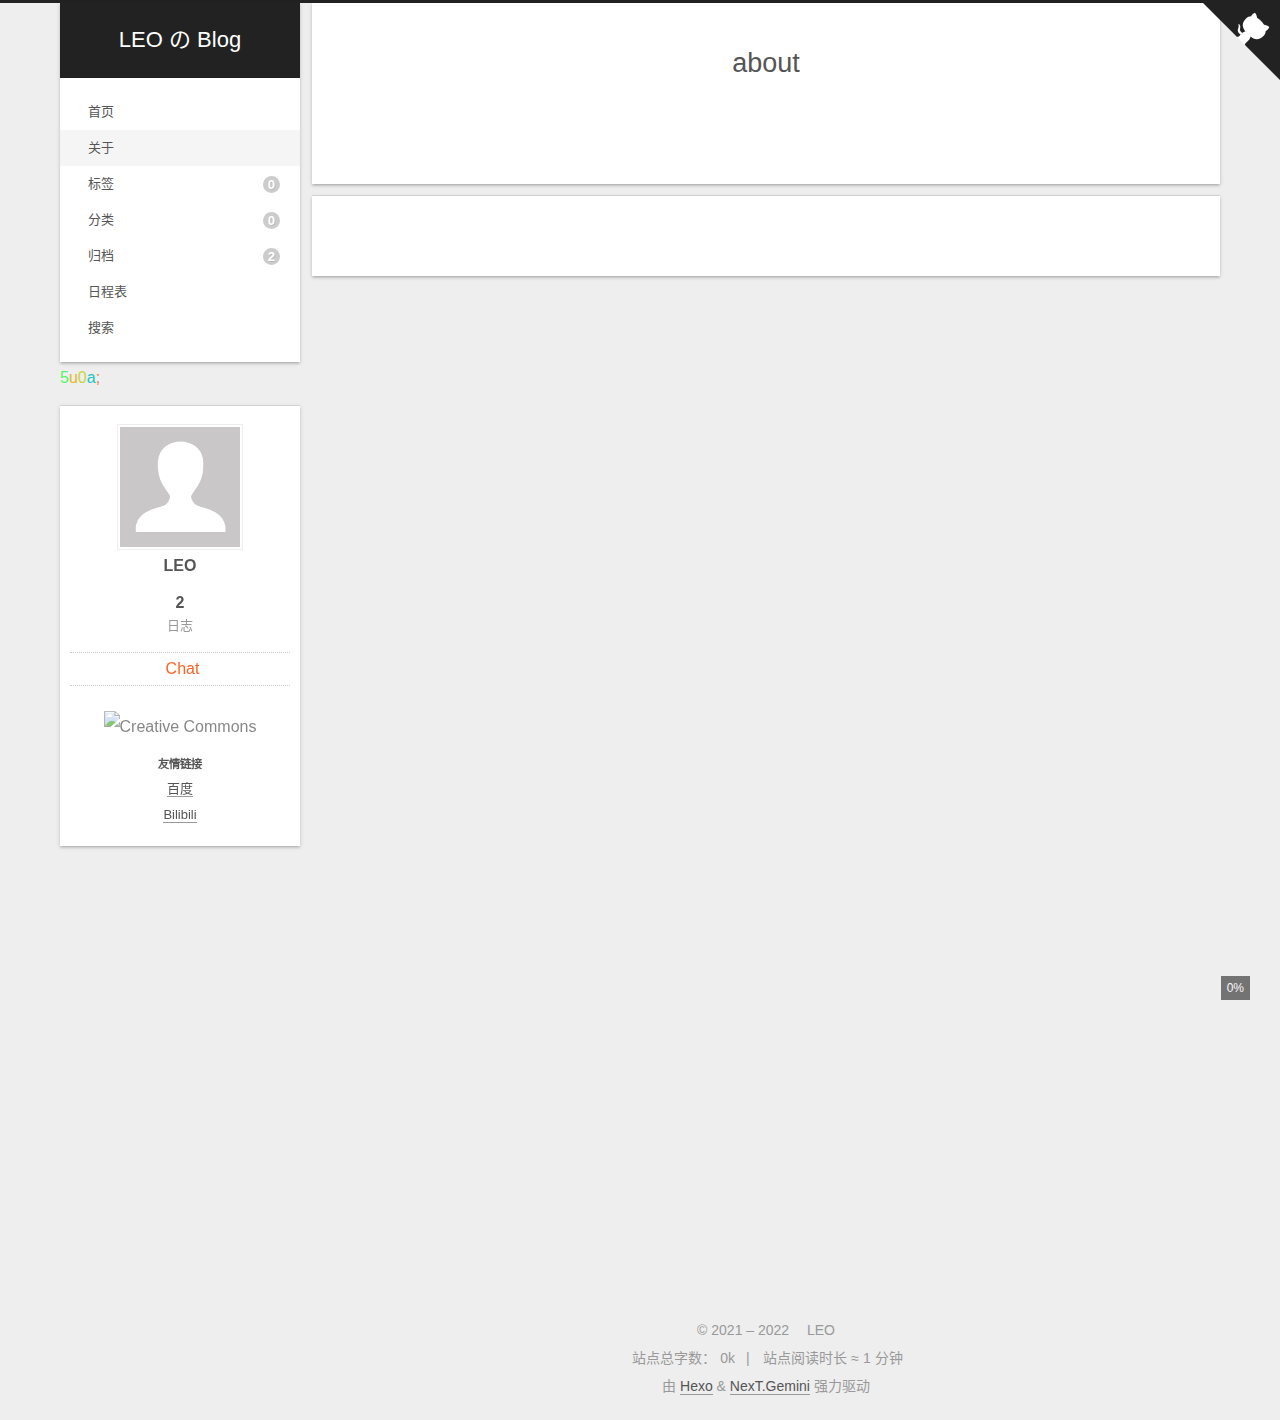
==== about/index.html @ e1cf83fe "Site updated: 2022-05-08 19:34:50" ====
<!DOCTYPE html>
<html lang="zh-CN">
<head>
  <meta charset="UTF-8">
<meta name="viewport" content="width=device-width">
<meta name="theme-color" content="#222"><meta name="generator" content="Hexo 6.1.0">

  <div class="weather">
  <!-- 《添加“心知天气”-->
    <div id="tp-weather-widget"></div>
  <script>
    (function(a,h,g,f,e,d,c,b){b=function(){d=h.createElement(g);c=h.getElementsByTagName(g)[0];d.src=e;d.charset="utf-8";d.async=1;c.parentNode.insertBefore(d,c)};a["SeniverseWeatherWidgetObject"]=f;a[f]||(a[f]=function(){(a[f].q=a[f].q||[]).push(arguments)});a[f].l=+new Date();if(a.attachEvent){a.attachEvent("onload",b)}else{a.addEventListener("load",b,false)}}(window,document,"script","SeniverseWeatherWidget","//cdn.sencdn.com/widget2/static/js/bundle.js?t="+parseInt((new Date().getTime() / 100000000).toString(),10)));
    window.SeniverseWeatherWidget('show', {
      flavor: "slim",
      location: "WX4FBXXFKE4F",
      geolocation: true,
      language: "zh-Hans",
      unit: "c",
      theme: "auto",
      token: "efb760e3-5326-4f08-839b-122738249a17",
      hover: "enabled",
      container: "tp-weather-widget"
    })
  </script>
  <!-- 添加“心知天气”》-->
  </div>



  <link rel="apple-touch-icon" sizes="180x180" href="/images/apple-touch-icon-next.png">
  <link rel="icon" type="image/png" sizes="32x32" href="/images/favicon-32x32-next.png">
  <link rel="icon" type="image/png" sizes="16x16" href="/images/favicon-16x16-next.png">
  <link rel="mask-icon" href="/images/logo.svg" color="#222">

<link rel="stylesheet" href="/css/main.css">



<link rel="stylesheet" href="https://cdn.jsdelivr.net/npm/@fortawesome/fontawesome-free@6.1.1/css/all.min.css" integrity="sha256-DfWjNxDkM94fVBWx1H5BMMp0Zq7luBlV8QRcSES7s+0=" crossorigin="anonymous">
  <link rel="stylesheet" href="https://cdn.jsdelivr.net/npm/pace-js@1.2.4/themes/blue/pace-theme-minimal.css">
  <script src="https://cdn.jsdelivr.net/npm/pace-js@1.2.4/pace.min.js" integrity="sha256-gqd7YTjg/BtfqWSwsJOvndl0Bxc8gFImLEkXQT8+qj0=" crossorigin="anonymous"></script>

<script class="next-config" data-name="main" type="application/json">{"hostname":"code888888.github.io","root":"/","images":"/images","scheme":"Gemini","darkmode":false,"version":"8.11.1","exturl":false,"sidebar":{"position":"left","display":"post","padding":18,"offset":12},"copycode":true,"bookmark":{"enable":true,"color":"#222","save":"auto"},"mediumzoom":false,"lazyload":false,"pangu":false,"comments":{"style":"tabs","active":"gitalk","storage":true,"lazyload":false,"nav":{"disqus":{"text":"Load Disqus","order":-1},"gitalk":{"order":-2}},"activeClass":"gitalk"},"stickytabs":false,"motion":{"enable":false,"async":false,"transition":{"post_block":"fadeIn","post_header":"fadeInDown","post_body":"fadeInDown","coll_header":"fadeInLeft","sidebar":"fadeInUp"}},"prism":false,"i18n":{"placeholder":"搜索...","empty":"没有找到任何搜索结果：${query}","hits_time":"找到 ${hits} 个搜索结果（用时 ${time} 毫秒）","hits":"找到 ${hits} 个搜索结果"},"path":"/search.xml","localsearch":{"enable":true,"trigger":"auto","top_n_per_article":-1,"unescape":false,"preload":false}}</script><script src="/js/config.js"></script>

    <meta property="og:type" content="website">
<meta property="og:title" content="about">
<meta property="og:url" content="http://code888888.github.io/about/index.html">
<meta property="og:site_name" content="LEO の Blog">
<meta property="og:locale" content="zh_CN">
<meta property="article:published_time" content="2022-05-08T04:28:09.000Z">
<meta property="article:modified_time" content="2022-05-08T04:28:09.019Z">
<meta property="article:author" content="LEO">
<meta name="twitter:card" content="summary">


<link rel="canonical" href="http://code888888.github.io/about/">



<script class="next-config" data-name="page" type="application/json">{"sidebar":"","isHome":false,"isPost":false,"lang":"zh-CN","comments":true,"permalink":"http://code888888.github.io/about/index.html","path":"about/index.html","title":"about"}</script>

<script class="next-config" data-name="calendar" type="application/json">""</script>
<title>about | LEO の Blog
</title>
  





  <noscript>
    <link rel="stylesheet" href="/css/noscript.css">
  </noscript>
</head>

<body itemscope itemtype="http://schema.org/WebPage">
  <div class="headband"></div>

  <main class="main">
    <header class="header" itemscope itemtype="http://schema.org/WPHeader">
      <div class="header-inner"><div class="site-brand-container">
  <div class="site-nav-toggle">
    <div class="toggle" aria-label="切换导航栏" role="button">
        <span class="toggle-line"></span>
        <span class="toggle-line"></span>
        <span class="toggle-line"></span>
    </div>
  </div>

  <div class="site-meta">

    <a href="/" class="brand" rel="start">
      <i class="logo-line"></i>
      <p class="site-title">LEO の Blog</p>
      <i class="logo-line"></i>
    </a>
  </div>

  <div class="site-nav-right">
    <div class="toggle popup-trigger">
        <i class="fa fa-search fa-fw fa-lg"></i>
    </div>
  </div>
</div>



<nav class="site-nav">
  <ul class="main-menu menu"><li class="menu-item menu-item-home"><a href="/" rel="section"><i class="fa fa-home fa-fw"></i>首页</a></li><li class="menu-item menu-item-about"><a href="/about/" rel="section"><i class="fa fa-user fa-fw"></i>关于</a></li><li class="menu-item menu-item-tags"><a href="/tags/" rel="section"><i class="fa fa-tags fa-fw"></i>标签<span class="badge">0</span></a></li><li class="menu-item menu-item-categories"><a href="/categories/" rel="section"><i class="fa fa-th fa-fw"></i>分类<span class="badge">0</span></a></li><li class="menu-item menu-item-archives"><a href="/archives/" rel="section"><i class="fa fa-archive fa-fw"></i>归档<span class="badge">2</span></a></li><li class="menu-item menu-item-schedule"><a href="/schedule/" rel="section"><i class="fa fa-calendar fa-fw"></i>日程表</a></li>
      <li class="menu-item menu-item-search">
        <a role="button" class="popup-trigger"><i class="fa fa-search fa-fw"></i>搜索
        </a>
      </li>
  </ul>
</nav>



  <div class="search-pop-overlay">
    <div class="popup search-popup"><div class="search-header">
  <span class="search-icon">
    <i class="fa fa-search"></i>
  </span>
  <div class="search-input-container">
    <input autocomplete="off" autocapitalize="off" maxlength="80"
           placeholder="搜索..." spellcheck="false"
           type="search" class="search-input">
  </div>
  <span class="popup-btn-close" role="button">
    <i class="fa fa-times-circle"></i>
  </span>
</div>
<div class="search-result-container no-result">
  <div class="search-result-icon">
    <i class="fa fa-spinner fa-pulse fa-5x"></i>
  </div>
</div>

    </div>
  </div>

</div>
        
  
  <div class="toggle sidebar-toggle" role="button">
    <span class="toggle-line"></span>
    <span class="toggle-line"></span>
    <span class="toggle-line"></span>
  </div>

  <div id="binft"></div>
  <script>
    var binft = function (r) {
      function t() {
        return b[Math.floor(Math.random() * b.length)]
      }  
      function e() {
        return String.fromCharCode(94 * Math.random() + 33)
      }
      function n(r) {
        for (var n = document.createDocumentFragment(), i = 0; r > i; i++) {
          var l = document.createElement("span");
          l.textContent = e(), l.style.color = t(), n.appendChild(l)
        }
        return n
      }
      function i() {
        var t = o[c.skillI];
        c.step ? c.step-- : (c.step = g, c.prefixP < l.length ? (c.prefixP >= 0 && (c.text += l[c.prefixP]), c.prefixP++) : "forward" === c.direction ? c.skillP < t.length ? (c.text += t[c.skillP], c.skillP++) : c.delay ? c.delay-- : (c.direction = "backward", c.delay = a) : c.skillP > 0 ? (c.text = c.text.slice(0, -1), c.skillP--) : (c.skillI = (c.skillI + 1) % o.length, c.direction = "forward")), r.textContent = c.text, r.appendChild(n(c.prefixP < l.length ? Math.min(s, s + c.prefixP) : Math.min(s, t.length - c.skillP))), setTimeout(i, d)
      }
      var l = "",
      o = ["青青陵上柏，磊磊涧中石。", "人生天地间，忽如远行客。","斗酒相娱乐，聊厚不为薄。", "驱车策驽马，游戏宛与洛。","洛中何郁郁，冠带自相索。","长衢罗夹巷，王侯多第宅。","两宫遥相望，双阙百余尺。","极宴娱心意，戚戚何所迫？"].map(function (r) {
      return r + ""
      }),
      a = 2,
      g = 1,
      s = 5,
      d = 75,
      b = ["rgb(110,64,170)", "rgb(150,61,179)", "rgb(191,60,175)", "rgb(228,65,157)", "rgb(254,75,131)", "rgb(255,94,99)", "rgb(255,120,71)", "rgb(251,150,51)", "rgb(226,183,47)", "rgb(198,214,60)", "rgb(175,240,91)", "rgb(127,246,88)", "rgb(82,246,103)", "rgb(48,239,130)", "rgb(29,223,163)", "rgb(26,199,194)", "rgb(35,171,216)", "rgb(54,140,225)", "rgb(76,110,219)", "rgb(96,84,200)"],
      c = {
        text: "",
        prefixP: -s,
        skillI: 0,
        skillP: 0,
        direction: "forward",
        delay: a,
        step: g
      };
      i()
      };
      binft(document.getElementById('binft'));
  </script>


  <aside class="sidebar">

    <div class="sidebar-inner sidebar-overview-active">
      <ul class="sidebar-nav">
        <li class="sidebar-nav-toc">
          文章目录
        </li>
        <li class="sidebar-nav-overview">
          站点概览
        </li>
      </ul>

      <div class="sidebar-panel-container">
        <!--noindex-->
        <div class="post-toc-wrap sidebar-panel">
        </div>
        <!--/noindex-->

        <div class="site-overview-wrap sidebar-panel">
          <div class="site-author site-overview-item animated" itemprop="author" itemscope itemtype="http://schema.org/Person">
    <img class="site-author-image" itemprop="image" alt="LEO"
      src="/images/avatar.gif">
  <p class="site-author-name" itemprop="name">LEO</p>
  <div class="site-description" itemprop="description"></div>
</div>
<div class="site-state-wrap site-overview-item animated">
  <nav class="site-state">
      <div class="site-state-item site-state-posts">
        <a href="/archives/">
          <span class="site-state-item-count">2</span>
          <span class="site-state-item-name">日志</span>
        </a>
      </div>
  </nav>
</div>
  <div class="sidebar-button site-overview-item animated">
    <button><i class="fa fa-comment"></i>
      Chat
    </button>
  </div>
  <div class="links-of-author site-overview-item animated">
      <span class="links-of-author-item">
        <a href="https://github.com/yourname" title="GitHub → https:&#x2F;&#x2F;github.com&#x2F;yourname" rel="noopener" target="_blank"><i class="fab fa-github fa-fw"></i></a>
      </span>
      <span class="links-of-author-item">
        <a href="mailto:yourname@gmail.com" title="E-Mail → mailto:yourname@gmail.com" rel="noopener" target="_blank"><i class="fa fa-envelope fa-fw"></i></a>
      </span>
      <span class="links-of-author-item">
        <a href="https://weibo.com/yourname" title="Weibo → https:&#x2F;&#x2F;weibo.com&#x2F;yourname" rel="noopener" target="_blank"><i class="fab fa-weibo fa-fw"></i></a>
      </span>
      <span class="links-of-author-item">
        <a href="https://plus.google.com/yourname" title="Google → https:&#x2F;&#x2F;plus.google.com&#x2F;yourname" rel="noopener" target="_blank"><i class="fab fa-google fa-fw"></i></a>
      </span>
      <span class="links-of-author-item">
        <a href="https://twitter.com/yourname" title="Twitter → https:&#x2F;&#x2F;twitter.com&#x2F;yourname" rel="noopener" target="_blank"><i class="fab fa-twitter fa-fw"></i></a>
      </span>
  </div>
  <div class="cc-license site-overview-item animated" itemprop="license">
    <a href="https://creativecommons.org/licenses/by-nc-sa/4.0/zh-CN" class="cc-opacity" rel="noopener" target="_blank"><img src="https://cdn.jsdelivr.net/npm/@creativecommons/vocabulary@2020.11.3/assets/license_badges/big/by_nc_sa.svg" alt="Creative Commons"></a>
  </div>


  <div class="links-of-blogroll site-overview-item animated">
    <div class="links-of-blogroll-title"><i class="fa fa-globe fa-fw"></i>
      友情链接
    </div>
    <ul class="links-of-blogroll-list">
        <li class="links-of-blogroll-item">
          <a href="https://www.baidu.com/" title="https:&#x2F;&#x2F;www.baidu.com" rel="noopener" target="_blank">百度</a>
        </li>
        <li class="links-of-blogroll-item">
          <a href="https://www.bilibili.com/" title="https:&#x2F;&#x2F;www.bilibili.com" rel="noopener" target="_blank">Bilibili</a>
        </li>
    </ul>
  </div>

        </div>
      </div>
    </div>
  </aside>
  <div class="sidebar-dimmer"></div>


    </header>

    
  <div class="back-to-top" role="button" aria-label="返回顶部">
    <i class="fa fa-arrow-up"></i>
    <span>0%</span>
  </div>
  <div class="reading-progress-bar"></div>
  <a role="button" class="book-mark-link book-mark-link-fixed"></a>

  <a href="https://github.com/yourname" class="github-corner" title="Follow me on GitHub" aria-label="Follow me on GitHub" rel="noopener" target="_blank"><svg width="80" height="80" viewBox="0 0 250 250" aria-hidden="true"><path d="M0,0 L115,115 L130,115 L142,142 L250,250 L250,0 Z"></path><path d="M128.3,109.0 C113.8,99.7 119.0,89.6 119.0,89.6 C122.0,82.7 120.5,78.6 120.5,78.6 C119.2,72.0 123.4,76.3 123.4,76.3 C127.3,80.9 125.5,87.3 125.5,87.3 C122.9,97.6 130.6,101.9 134.4,103.2" fill="currentColor" style="transform-origin: 130px 106px;" class="octo-arm"></path><path d="M115.0,115.0 C114.9,115.1 118.7,116.5 119.8,115.4 L133.7,101.6 C136.9,99.2 139.9,98.4 142.2,98.6 C133.8,88.0 127.5,74.4 143.8,58.0 C148.5,53.4 154.0,51.2 159.7,51.0 C160.3,49.4 163.2,43.6 171.4,40.1 C171.4,40.1 176.1,42.5 178.8,56.2 C183.1,58.6 187.2,61.8 190.9,65.4 C194.5,69.0 197.7,73.2 200.1,77.6 C213.8,80.2 216.3,84.9 216.3,84.9 C212.7,93.1 206.9,96.0 205.4,96.6 C205.1,102.4 203.0,107.8 198.3,112.5 C181.9,128.9 168.3,122.5 157.7,114.1 C157.9,116.9 156.7,120.9 152.7,124.9 L141.0,136.5 C139.8,137.7 141.6,141.9 141.8,141.8 Z" fill="currentColor" class="octo-body"></path></svg></a>

<noscript>
  <div class="noscript-warning">Theme NexT works best with JavaScript enabled</div>
</noscript>


    <div class="main-inner page posts-expand">


    
    
    
    <div class="post-block" lang="zh-CN"><header class="post-header">

<h1 class="post-title" itemprop="name headline">about
</h1>

<div class="post-meta-container">
</div>

</header>

      
      
      <div class="post-body">
          
      </div>
      
      
      
    </div>

    
    


    <div class="comments gitalk-container"></div>
</div>
  </main>

  
  <script type="text/javascript" src="//rf.revolvermaps.com/0/0/8.js?i=5mokhbwdfpx&amp;m=0&amp;c=ff0000&amp;cr1=ffffff&amp;f=arial&amp;l=33" async="async"></script>
  <script type="text/javascript" src="//rf.revolvermaps.com/0/0/0.js?i=5hqkgkij898&amp;d=3&amp;p=0&amp;b=0&amp;w=293&amp;g=2&amp;f=arial&amp;fs=12&amp;r=0&amp;c0=362b05&amp;c1=375363&amp;c2=000000&amp;ic0=0&amp;ic1=0" async="async"></script>

  <iframe frameborder="no" border="0" marginwidth="0" marginheight="0" width=330 height=450 src="//music.163.com/outchain/player?type=0&id=7425200686&auto=1&height=430"></iframe>

  <footer class="footer">
    <div class="footer-inner">


<div class="copyright">
  &copy; 2021 – 
  <span itemprop="copyrightYear">2022</span>
  <span class="with-love">
    <i class="fa fa-heart"></i>
  </span>
  <span class="author" itemprop="copyrightHolder">LEO</span>
</div>
<div class="wordcount">
  <span class="post-meta-item">
    <span class="post-meta-item-icon">
      <i class="fa fa-chart-line"></i>
    </span>
      <span>站点总字数：</span>
    <span title="站点总字数">0k</span>
  </span>
  <span class="post-meta-item">
    <span class="post-meta-item-icon">
      <i class="fa fa-coffee"></i>
    </span>
      <span>站点阅读时长 &asymp;</span>
    <span title="站点阅读时长">1 分钟</span>
  </span>
</div>
  <div class="powered-by">由 <a href="https://hexo.io/" rel="noopener" target="_blank">Hexo</a> & <a href="https://theme-next.js.org/" rel="noopener" target="_blank">NexT.Gemini</a> 强力驱动
  </div>

    </div>
  </footer>

  
  <script src="https://cdn.jsdelivr.net/npm/animejs@3.2.1/lib/anime.min.js" integrity="sha256-XL2inqUJaslATFnHdJOi9GfQ60on8Wx1C2H8DYiN1xY=" crossorigin="anonymous"></script>
<script src="/js/comments.js"></script><script src="/js/utils.js"></script><script src="/js/next-boot.js"></script><script src="/js/bookmark.js"></script>

  
<script src="https://cdn.jsdelivr.net/npm/hexo-generator-searchdb@1.4.0/dist/search.js" integrity="sha256-vXZMYLEqsROAXkEw93GGIvaB2ab+QW6w3+1ahD9nXXA=" crossorigin="anonymous"></script>
<script src="/js/third-party/search/local-search.js"></script>
<script class="next-config" data-name="chatra" type="application/json">{"enable":true,"async":true,"id":"Ji5xh5fNNY2b6xMKT"}</script>
<script src="/js/third-party/chat/chatra.js"></script>
<script async src="https://call.chatra.io/chatra.js"></script>




  <script src="/js/third-party/pace.js"></script>

  




<link rel="stylesheet" href="https://cdn.jsdelivr.net/npm/gitalk@1.7.2/dist/gitalk.css" integrity="sha256-AJnUHL7dBv6PGaeyPQJcgQPDjt/Hn/PvYZde1iqfp8U=" crossorigin="anonymous">

<script class="next-config" data-name="gitalk" type="application/json">{"enable":true,"github_id":"code888888","repo":"code888888.github.io","client_id":"11ecca6630585961d675","client_secret":"72a866b93bce564e8c52a358c0948d5d19a1503b","admin_user":"code888888","distraction_free_mode":true,"proxy":"https://cors-anywhere.azm.workers.dev/https://github.com/login/oauth/access_token","language":"zh-CN","js":{"url":"https://cdn.jsdelivr.net/npm/gitalk@1.7.2/dist/gitalk.min.js","integrity":"sha256-Pmj85ojLaPOWwRtlMJwmezB/Qg8BzvJp5eTzvXaYAfA="},"path_md5":"3be7aa98d992907175cbd79c194399f2"}</script>
<script src="/js/third-party/comments/gitalk.js"></script>

</body>
</html>
---- css/main.css ----
:root {
  --body-bg-color: #eee;
  --content-bg-color: #fff;
  --card-bg-color: #f5f5f5;
  --text-color: #555;
  --blockquote-color: #666;
  --link-color: #555;
  --link-hover-color: #222;
  --brand-color: #fff;
  --brand-hover-color: #fff;
  --table-row-odd-bg-color: #f9f9f9;
  --table-row-hover-bg-color: #f5f5f5;
  --menu-item-bg-color: #f5f5f5;
  --theme-color: #222;
  --btn-default-bg: #fff;
  --btn-default-color: #555;
  --btn-default-border-color: #555;
  --btn-default-hover-bg: #222;
  --btn-default-hover-color: #fff;
  --btn-default-hover-border-color: #222;
  --highlight-background: #f3f3f3;
  --highlight-foreground: #444;
  --highlight-gutter-background: #e1e1e1;
  --highlight-gutter-foreground: #555;
  color-scheme: light;
}
html {
  line-height: 1.15; /* 1 */
  -webkit-text-size-adjust: 100%; /* 2 */
}
body {
  margin: 0;
}
main {
  display: block;
}
h1 {
  font-size: 2em;
  margin: 0.67em 0;
}
hr {
  box-sizing: content-box; /* 1 */
  height: 0; /* 1 */
  overflow: visible; /* 2 */
}
pre {
  font-family: monospace, monospace; /* 1 */
  font-size: 1em; /* 2 */
}
a {
  background: transparent;
}
abbr[title] {
  border-bottom: none; /* 1 */
  text-decoration: underline; /* 2 */
  text-decoration: underline dotted; /* 2 */
}
b,
strong {
  font-weight: bolder;
}
code,
kbd,
samp {
  font-family: monospace, monospace; /* 1 */
  font-size: 1em; /* 2 */
}
small {
  font-size: 80%;
}
sub,
sup {
  font-size: 75%;
  line-height: 0;
  position: relative;
  vertical-align: baseline;
}
sub {
  bottom: -0.25em;
}
sup {
  top: -0.5em;
}
img {
  border-style: none;
}
button,
input,
optgroup,
select,
textarea {
  font-family: inherit; /* 1 */
  font-size: 100%; /* 1 */
  line-height: 1.15; /* 1 */
  margin: 0; /* 2 */
}
button,
input {
/* 1 */
  overflow: visible;
}
button,
select {
/* 1 */
  text-transform: none;
}
button,
[type='button'],
[type='reset'],
[type='submit'] {
  -webkit-appearance: button;
}
button::-moz-focus-inner,
[type='button']::-moz-focus-inner,
[type='reset']::-moz-focus-inner,
[type='submit']::-moz-focus-inner {
  border-style: none;
  padding: 0;
}
button:-moz-focusring,
[type='button']:-moz-focusring,
[type='reset']:-moz-focusring,
[type='submit']:-moz-focusring {
  outline: 1px dotted ButtonText;
}
fieldset {
  padding: 0.35em 0.75em 0.625em;
}
legend {
  box-sizing: border-box; /* 1 */
  color: inherit; /* 2 */
  display: table; /* 1 */
  max-width: 100%; /* 1 */
  padding: 0; /* 3 */
  white-space: normal; /* 1 */
}
progress {
  vertical-align: baseline;
}
textarea {
  overflow: auto;
}
[type='checkbox'],
[type='radio'] {
  box-sizing: border-box; /* 1 */
  padding: 0; /* 2 */
}
[type='number']::-webkit-inner-spin-button,
[type='number']::-webkit-outer-spin-button {
  height: auto;
}
[type='search'] {
  outline-offset: -2px; /* 2 */
  -webkit-appearance: textfield; /* 1 */
}
[type='search']::-webkit-search-decoration {
  -webkit-appearance: none;
}
::-webkit-file-upload-button {
  font: inherit; /* 2 */
  -webkit-appearance: button; /* 1 */
}
details {
  display: block;
}
summary {
  display: list-item;
}
template {
  display: none;
}
[hidden] {
  display: none;
}
::selection {
  background: #262a30;
  color: #eee;
}
html,
body {
  height: 100%;
}
body {
  background: var(--body-bg-color);
  box-sizing: border-box;
  color: var(--text-color);
  font-family: Lato, 'PingFang SC', 'Microsoft YaHei', sans-serif;
  font-size: 1em;
  line-height: 2;
  min-height: 100%;
  position: relative;
  transition: padding 0.2s ease-in-out;
}
h1,
h2,
h3,
h4,
h5,
h6 {
  font-family: Lato, 'PingFang SC', 'Microsoft YaHei', sans-serif;
  font-weight: bold;
  line-height: 1.5;
  margin: 30px 0 15px;
}
h1 {
  font-size: 1.5em;
}
h2 {
  font-size: 1.375em;
}
h3 {
  font-size: 1.25em;
}
h4 {
  font-size: 1.125em;
}
h5 {
  font-size: 1em;
}
h6 {
  font-size: 0.875em;
}
p {
  margin: 0 0 20px;
}
a {
  border-bottom: 1px solid #999;
  color: var(--link-color);
  cursor: pointer;
  outline: 0;
  text-decoration: none;
  overflow-wrap: break-word;
}
a:hover {
  border-bottom-color: var(--link-hover-color);
  color: var(--link-hover-color);
}
iframe,
img,
video,
embed {
  display: block;
  margin-left: auto;
  margin-right: auto;
  max-width: 100%;
}
hr {
  background-image: repeating-linear-gradient(-45deg, #ddd, #ddd 4px, transparent 4px, transparent 8px);
  border: 0;
  height: 3px;
  margin: 40px 0;
}
blockquote {
  border-left: 4px solid #ddd;
  color: var(--blockquote-color);
  margin: 0;
  padding: 0 15px;
}
blockquote cite::before {
  content: '-';
  padding: 0 5px;
}
dt {
  font-weight: bold;
}
dd {
  margin: 0;
  padding: 0;
}
.table-container {
  overflow: auto;
}
table {
  border-collapse: collapse;
  border-spacing: 0;
  font-size: 0.875em;
  margin: 0 0 20px;
  width: 100%;
}
tbody tr:nth-of-type(odd) {
  background: var(--table-row-odd-bg-color);
}
tbody tr:hover {
  background: var(--table-row-hover-bg-color);
}
caption,
th,
td {
  padding: 8px;
}
th,
td {
  border: 1px solid #ddd;
  border-bottom: 3px solid #ddd;
}
th {
  font-weight: 700;
  padding-bottom: 10px;
}
td {
  border-bottom-width: 1px;
}
.btn {
  background: var(--btn-default-bg);
  border: 2px solid var(--btn-default-border-color);
  border-radius: 2px;
  color: var(--btn-default-color);
  display: inline-block;
  font-size: 0.875em;
  line-height: 2;
  padding: 0 20px;
  transition: background-color 0.2s ease-in-out;
}
.btn:hover {
  background: var(--btn-default-hover-bg);
  border-color: var(--btn-default-hover-border-color);
  color: var(--btn-default-hover-color);
}
.btn + .btn {
  margin: 0 0 8px 8px;
}
.btn .fa-fw {
  text-align: left;
  width: 1.285714285714286em;
}
.toggle {
  line-height: 0;
}
.toggle .toggle-line {
  background: #fff;
  display: block;
  height: 2px;
  left: 0;
  position: relative;
  top: 0;
  transition: all 0.4s;
  width: 100%;
}
.toggle .toggle-line:not(:first-child) {
  margin-top: 3px;
}
.toggle.toggle-arrow .toggle-line:first-child {
  left: 50%;
  top: 2px;
  transform: rotate(45deg);
  width: 50%;
}
.toggle.toggle-arrow .toggle-line:last-child {
  left: 50%;
  top: -2px;
  transform: rotate(-45deg);
  width: 50%;
}
.toggle.toggle-close .toggle-line:nth-child(2) {
  opacity: 0;
}
.toggle.toggle-close .toggle-line:first-child {
  top: 5px;
  transform: rotate(45deg);
}
.toggle.toggle-close .toggle-line:last-child {
  top: -5px;
  transform: rotate(-45deg);
}
/*!
  Theme: Default
  Description: Original highlight.js style
  Author: (c) Ivan Sagalaev <maniac@softwaremaniacs.org>
  Maintainer: @highlightjs/core-team
  Website: https://highlightjs.org/
  License: see project LICENSE
  Touched: 2021
*/pre code.hljs{display:block;overflow-x:auto;padding:1em}code.hljs{padding:3px 5px}.hljs{background:#f3f3f3;color:#444}.hljs-comment{color:#697070}.hljs-punctuation,.hljs-tag{color:#444a}.hljs-tag .hljs-attr,.hljs-tag .hljs-name{color:#444}.hljs-attribute,.hljs-doctag,.hljs-keyword,.hljs-meta .hljs-keyword,.hljs-name,.hljs-selector-tag{font-weight:700}.hljs-deletion,.hljs-number,.hljs-quote,.hljs-selector-class,.hljs-selector-id,.hljs-string,.hljs-template-tag,.hljs-type{color:#800}.hljs-section,.hljs-title{color:#800;font-weight:700}.hljs-link,.hljs-operator,.hljs-regexp,.hljs-selector-attr,.hljs-selector-pseudo,.hljs-symbol,.hljs-template-variable,.hljs-variable{color:#ab5656}.hljs-literal{color:#695}.hljs-addition,.hljs-built_in,.hljs-bullet,.hljs-code{color:#397300}.hljs-meta{color:#1f7199}.hljs-meta .hljs-string{color:#38a}.hljs-emphasis{font-style:italic}.hljs-strong{font-weight:700}
.highlight:hover .copy-btn,
pre:hover .copy-btn {
  opacity: 1;
}
.copy-btn {
  color: #333;
  cursor: pointer;
  line-height: 1.6;
  opacity: 0;
  padding: 2px 6px;
  position: absolute;
  transition: opacity 0.2s ease-in-out;
  background-color: #eee;
  background-image: linear-gradient(#fcfcfc, #eee);
  border: 1px solid #d5d5d5;
  border-radius: 3px;
  font-size: 0.8125em;
  right: 4px;
  top: 8px;
}
code,
kbd,
figure.highlight,
pre {
  background: var(--highlight-background);
  color: var(--highlight-foreground);
}
figure.highlight,
pre {
  line-height: 1.6;
  margin: 0 auto 20px;
}
figure.highlight figcaption,
pre .caption,
pre figcaption {
  background: var(--highlight-gutter-background);
  color: var(--highlight-foreground);
  display: flow-root;
  font-size: 0.875em;
  line-height: 1.2;
  padding: 0.5em;
}
figure.highlight figcaption a,
pre .caption a,
pre figcaption a {
  color: var(--highlight-foreground);
  float: right;
}
figure.highlight figcaption a:hover,
pre .caption a:hover,
pre figcaption a:hover {
  border-bottom-color: var(--highlight-foreground);
}
pre,
code {
  font-family: consolas, Menlo, monospace, 'PingFang SC', 'Microsoft YaHei';
}
code {
  border-radius: 3px;
  font-size: 0.875em;
  padding: 2px 4px;
  overflow-wrap: break-word;
}
kbd {
  border: 2px solid #ccc;
  border-radius: 0.2em;
  box-shadow: 0.1em 0.1em 0.2em rgba(0,0,0,0.1);
  font-family: inherit;
  padding: 0.1em 0.3em;
  white-space: nowrap;
}
figure.highlight {
  position: relative;
}
figure.highlight pre {
  border: 0;
  margin: 0;
  padding: 10px 0;
}
figure.highlight table {
  border: 0;
  margin: 0;
  width: auto;
}
figure.highlight td {
  border: 0;
  padding: 0;
}
figure.highlight .gutter {
  -moz-user-select: none;
  -ms-user-select: none;
  -webkit-user-select: none;
  user-select: none;
}
figure.highlight .gutter pre {
  background: var(--highlight-gutter-background);
  color: var(--highlight-gutter-foreground);
  padding-left: 10px;
  padding-right: 10px;
  text-align: right;
}
figure.highlight .code pre {
  padding-left: 10px;
  width: 100%;
}
figure.highlight .marked {
  background: rgba(0,0,0,0.3);
}
pre .caption,
pre figcaption {
  margin-bottom: 10px;
}
.gist table {
  width: auto;
}
.gist table td {
  border: 0;
}
pre {
  overflow: auto;
  padding: 10px;
  position: relative;
}
pre code {
  background: none;
  padding: 0;
  text-shadow: none;
}
.blockquote-center {
  border-left: 0;
  margin: 40px 0;
  padding: 0;
  position: relative;
  text-align: center;
}
.blockquote-center::before,
.blockquote-center::after {
  left: 0;
  line-height: 1;
  opacity: 0.6;
  position: absolute;
  width: 100%;
}
.blockquote-center::before {
  border-top: 1px solid #ccc;
  text-align: left;
  top: -20px;
  content: '\f10d';
  font-family: 'Font Awesome 5 Free';
  font-weight: 900;
}
.blockquote-center::after {
  border-bottom: 1px solid #ccc;
  bottom: -20px;
  text-align: right;
  content: '\f10e';
  font-family: 'Font Awesome 5 Free';
  font-weight: 900;
}
.blockquote-center p,
.blockquote-center div {
  text-align: center;
}
.group-picture {
  margin-bottom: 20px;
}
.group-picture .group-picture-row {
  display: flex;
  gap: 3px;
  margin-bottom: 3px;
}
.group-picture .group-picture-column {
  flex: 1;
}
.group-picture .group-picture-column img {
  height: 100%;
  margin: 0;
  object-fit: cover;
  width: 100%;
}
.post-body .label {
  color: #555;
  padding: 0 2px;
}
.post-body .label.default {
  background: #f0f0f0;
}
.post-body .label.primary {
  background: #efe6f7;
}
.post-body .label.info {
  background: #e5f2f8;
}
.post-body .label.success {
  background: #e7f4e9;
}
.post-body .label.warning {
  background: #fcf6e1;
}
.post-body .label.danger {
  background: #fae8eb;
}
.post-body .link-grid {
  display: grid;
  grid-gap: 1.5rem;
  gap: 1.5rem;
  grid-template-columns: 1fr 1fr;
  margin-bottom: 20px;
  padding: 1rem;
}
@media (max-width: 767px) {
  .post-body .link-grid {
    grid-template-columns: 1fr;
  }
}
.post-body .link-grid .link-grid-container {
  border: solid #ddd;
  box-shadow: 1rem 1rem 0.5rem rgba(0,0,0,0.5);
  min-height: 5rem;
  min-width: 0;
  padding: 0.5rem;
  position: relative;
  transition: background 0.3s;
}
.post-body .link-grid .link-grid-container:hover {
  animation: next-shake 0.5s;
  background: var(--card-bg-color);
}
.post-body .link-grid .link-grid-container:active {
  box-shadow: 0.5rem 0.5rem 0.25rem rgba(0,0,0,0.5);
  transform: translate(0.2rem, 0.2rem);
}
.post-body .link-grid .link-grid-container .link-grid-image {
  border: 1px solid #ddd;
  border-radius: 50%;
  box-sizing: border-box;
  height: 5rem;
  padding: 3px;
  position: absolute;
  width: 5rem;
}
.post-body .link-grid .link-grid-container p {
  margin: 0 1rem 0 6rem;
}
.post-body .link-grid .link-grid-container p:first-of-type {
  font-size: 1.2em;
}
.post-body .link-grid .link-grid-container p:last-of-type {
  font-size: 0.8em;
  line-height: 1.3rem;
  opacity: 0.7;
}
.post-body .link-grid .link-grid-container a {
  border: 0;
  height: 100%;
  left: 0;
  position: absolute;
  top: 0;
  width: 100%;
}
@-moz-keyframes next-shake {
  0% {
    transform: translate(1pt, 1pt) rotate(0deg);
  }
  10% {
    transform: translate(-1pt, -2pt) rotate(-1deg);
  }
  20% {
    transform: translate(-3pt, 0pt) rotate(1deg);
  }
  30% {
    transform: translate(3pt, 2pt) rotate(0deg);
  }
  40% {
    transform: translate(1pt, -1pt) rotate(1deg);
  }
  50% {
    transform: translate(-1pt, 2pt) rotate(-1deg);
  }
  60% {
    transform: translate(-3pt, 1pt) rotate(0deg);
  }
  70% {
    transform: translate(3pt, 1pt) rotate(-1deg);
  }
  80% {
    transform: translate(-1pt, -1pt) rotate(1deg);
  }
  90% {
    transform: translate(1pt, 2pt) rotate(0deg);
  }
  100% {
    transform: translate(1pt, -2pt) rotate(-1deg);
  }
}
@-webkit-keyframes next-shake {
  0% {
    transform: translate(1pt, 1pt) rotate(0deg);
  }
  10% {
    transform: translate(-1pt, -2pt) rotate(-1deg);
  }
  20% {
    transform: translate(-3pt, 0pt) rotate(1deg);
  }
  30% {
    transform: translate(3pt, 2pt) rotate(0deg);
  }
  40% {
    transform: translate(1pt, -1pt) rotate(1deg);
  }
  50% {
    transform: translate(-1pt, 2pt) rotate(-1deg);
  }
  60% {
    transform: translate(-3pt, 1pt) rotate(0deg);
  }
  70% {
    transform: translate(3pt, 1pt) rotate(-1deg);
  }
  80% {
    transform: translate(-1pt, -1pt) rotate(1deg);
  }
  90% {
    transform: translate(1pt, 2pt) rotate(0deg);
  }
  100% {
    transform: translate(1pt, -2pt) rotate(-1deg);
  }
}
@-o-keyframes next-shake {
  0% {
    transform: translate(1pt, 1pt) rotate(0deg);
  }
  10% {
    transform: translate(-1pt, -2pt) rotate(-1deg);
  }
  20% {
    transform: translate(-3pt, 0pt) rotate(1deg);
  }
  30% {
    transform: translate(3pt, 2pt) rotate(0deg);
  }
  40% {
    transform: translate(1pt, -1pt) rotate(1deg);
  }
  50% {
    transform: translate(-1pt, 2pt) rotate(-1deg);
  }
  60% {
    transform: translate(-3pt, 1pt) rotate(0deg);
  }
  70% {
    transform: translate(3pt, 1pt) rotate(-1deg);
  }
  80% {
    transform: translate(-1pt, -1pt) rotate(1deg);
  }
  90% {
    transform: translate(1pt, 2pt) rotate(0deg);
  }
  100% {
    transform: translate(1pt, -2pt) rotate(-1deg);
  }
}
@keyframes next-shake {
  0% {
    transform: translate(1pt, 1pt) rotate(0deg);
  }
  10% {
    transform: translate(-1pt, -2pt) rotate(-1deg);
  }
  20% {
    transform: translate(-3pt, 0pt) rotate(1deg);
  }
  30% {
    transform: translate(3pt, 2pt) rotate(0deg);
  }
  40% {
    transform: translate(1pt, -1pt) rotate(1deg);
  }
  50% {
    transform: translate(-1pt, 2pt) rotate(-1deg);
  }
  60% {
    transform: translate(-3pt, 1pt) rotate(0deg);
  }
  70% {
    transform: translate(3pt, 1pt) rotate(-1deg);
  }
  80% {
    transform: translate(-1pt, -1pt) rotate(1deg);
  }
  90% {
    transform: translate(1pt, 2pt) rotate(0deg);
  }
  100% {
    transform: translate(1pt, -2pt) rotate(-1deg);
  }
}
.post-body .note {
  border-radius: 3px;
  margin-bottom: 20px;
  padding: 1em;
  position: relative;
  border: 1px solid #eee;
  border-left-width: 5px;
}
.post-body .note summary {
  cursor: pointer;
  outline: 0;
}
.post-body .note summary p {
  display: inline;
}
.post-body .note h2,
.post-body .note h3,
.post-body .note h4,
.post-body .note h5,
.post-body .note h6 {
  border-bottom: initial;
  margin: 0;
  padding-top: 0;
}
.post-body .note p:first-child,
.post-body .note ul:first-child,
.post-body .note ol:first-child,
.post-body .note table:first-child,
.post-body .note pre:first-child,
.post-body .note blockquote:first-child,
.post-body .note img:first-child {
  margin-top: 0;
}
.post-body .note p:last-child,
.post-body .note ul:last-child,
.post-body .note ol:last-child,
.post-body .note table:last-child,
.post-body .note pre:last-child,
.post-body .note blockquote:last-child,
.post-body .note img:last-child {
  margin-bottom: 0;
}
.post-body .note.default {
  border-left-color: #777;
}
.post-body .note.default h2,
.post-body .note.default h3,
.post-body .note.default h4,
.post-body .note.default h5,
.post-body .note.default h6 {
  color: #777;
}
.post-body .note.primary {
  border-left-color: #6f42c1;
}
.post-body .note.primary h2,
.post-body .note.primary h3,
.post-body .note.primary h4,
.post-body .note.primary h5,
.post-body .note.primary h6 {
  color: #6f42c1;
}
.post-body .note.info {
  border-left-color: #428bca;
}
.post-body .note.info h2,
.post-body .note.info h3,
.post-body .note.info h4,
.post-body .note.info h5,
.post-body .note.info h6 {
  color: #428bca;
}
.post-body .note.success {
  border-left-color: #5cb85c;
}
.post-body .note.success h2,
.post-body .note.success h3,
.post-body .note.success h4,
.post-body .note.success h5,
.post-body .note.success h6 {
  color: #5cb85c;
}
.post-body .note.warning {
  border-left-color: #f0ad4e;
}
.post-body .note.warning h2,
.post-body .note.warning h3,
.post-body .note.warning h4,
.post-body .note.warning h5,
.post-body .note.warning h6 {
  color: #f0ad4e;
}
.post-body .note.danger {
  border-left-color: #d9534f;
}
.post-body .note.danger h2,
.post-body .note.danger h3,
.post-body .note.danger h4,
.post-body .note.danger h5,
.post-body .note.danger h6 {
  color: #d9534f;
}
.post-body .tabs {
  margin-bottom: 20px;
}
.post-body .tabs,
.tabs-comment {
  padding-top: 10px;
}
.post-body .tabs ul.nav-tabs,
.tabs-comment ul.nav-tabs {
  background: var(--content-bg-color);
  display: flex;
  display: flex;
  flex-wrap: wrap;
  justify-content: center;
  margin: 0;
  padding: 0;
  position: -webkit-sticky;
  position: sticky;
  top: 0;
  z-index: 5;
}
@media (max-width: 413px) {
  .post-body .tabs ul.nav-tabs,
  .tabs-comment ul.nav-tabs {
    display: block;
    margin-bottom: 5px;
  }
}
.post-body .tabs ul.nav-tabs li.tab,
.tabs-comment ul.nav-tabs li.tab {
  border-bottom: 1px solid #ddd;
  border-left: 1px solid transparent;
  border-right: 1px solid transparent;
  border-radius: 0 0 0 0;
  border-top: 3px solid transparent;
  flex-grow: 1;
  list-style-type: none;
}
@media (max-width: 413px) {
  .post-body .tabs ul.nav-tabs li.tab,
  .tabs-comment ul.nav-tabs li.tab {
    border-bottom: 1px solid transparent;
    border-left: 3px solid transparent;
    border-right: 1px solid transparent;
    border-top: 1px solid transparent;
  }
}
@media (max-width: 413px) {
  .post-body .tabs ul.nav-tabs li.tab,
  .tabs-comment ul.nav-tabs li.tab {
    border-radius: 0;
  }
}
.post-body .tabs ul.nav-tabs li.tab a,
.tabs-comment ul.nav-tabs li.tab a {
  border-bottom: initial;
  display: block;
  line-height: 1.8;
  padding: 0.25em 0.75em;
  text-align: center;
  transition: all 0.2s ease-out;
}
.post-body .tabs ul.nav-tabs li.tab a i,
.tabs-comment ul.nav-tabs li.tab a i {
  width: 1.285714285714286em;
}
.post-body .tabs ul.nav-tabs li.tab.active,
.tabs-comment ul.nav-tabs li.tab.active {
  border-bottom-color: transparent;
  border-left-color: #ddd;
  border-right-color: #ddd;
  border-top-color: #fc6423;
}
@media (max-width: 413px) {
  .post-body .tabs ul.nav-tabs li.tab.active,
  .tabs-comment ul.nav-tabs li.tab.active {
    border-bottom-color: #ddd;
    border-left-color: #fc6423;
    border-right-color: #ddd;
    border-top-color: #ddd;
  }
}
.post-body .tabs ul.nav-tabs li.tab.active a,
.tabs-comment ul.nav-tabs li.tab.active a {
  cursor: default;
}
.post-body .tabs .tab-content,
.tabs-comment .tab-content {
  border: 1px solid #ddd;
  border-radius: 0 0 0 0;
  border-top-color: transparent;
}
@media (max-width: 413px) {
  .post-body .tabs .tab-content,
  .tabs-comment .tab-content {
    border-radius: 0;
    border-top-color: #ddd;
  }
}
.post-body .tabs .tab-content .tab-pane,
.tabs-comment .tab-content .tab-pane {
  padding: 20px 20px 0;
}
.post-body .tabs .tab-content .tab-pane:not(.active),
.tabs-comment .tab-content .tab-pane:not(.active) {
  display: none;
}
.pagination .prev,
.pagination .next,
.pagination .page-number,
.pagination .space {
  display: inline-block;
  margin: -1px 10px 0;
  padding: 0 10px;
}
@media (max-width: 767px) {
  .pagination .prev,
  .pagination .next,
  .pagination .page-number,
  .pagination .space {
    margin: 0 5px;
  }
}
.pagination .page-number.current {
  background: #ccc;
  border-color: #ccc;
  color: var(--content-bg-color);
}
.pagination {
  border-top: 1px solid #eee;
  margin: 120px 0 0;
  text-align: center;
}
.pagination .prev,
.pagination .next,
.pagination .page-number {
  border-bottom: 0;
  border-top: 1px solid #eee;
  transition: border-color 0.2s ease-in-out;
}
.pagination .prev:hover,
.pagination .next:hover,
.pagination .page-number:hover {
  border-top-color: var(--link-hover-color);
}
@media (max-width: 767px) {
  .pagination {
    border-top: 0;
  }
  .pagination .prev,
  .pagination .next,
  .pagination .page-number {
    border-bottom: 1px solid #eee;
    border-top: 0;
  }
  .pagination .prev:hover,
  .pagination .next:hover,
  .pagination .page-number:hover {
    border-bottom-color: var(--link-hover-color);
  }
}
.pagination .space {
  margin: 0;
  padding: 0;
}
.comments {
  margin-top: 60px;
  overflow: hidden;
}
.comment-button-group {
  display: flex;
  display: flex;
  flex-wrap: wrap;
  justify-content: center;
  justify-content: center;
  margin: 1em 0;
}
.comment-button-group .comment-button {
  margin: 0.1em 0.2em;
}
.comment-button-group .comment-button.active {
  background: var(--btn-default-hover-bg);
  border-color: var(--btn-default-hover-border-color);
  color: var(--btn-default-hover-color);
}
.comment-position {
  display: none;
}
.comment-position.active {
  display: block;
}
.tabs-comment {
  margin-top: 4em;
  padding-top: 0;
}
.tabs-comment .comments {
  margin-top: 0;
  padding-top: 0;
}
.headband {
  background: var(--theme-color);
  height: 3px;
}
@media (max-width: 991px) {
  .headband {
    display: none;
  }
}
.header {
  background: transparent;
}
.header-inner {
  margin: 0 auto;
  width: calc(100% - 20px);
}
@media (min-width: 1200px) {
  .header-inner {
    width: 1160px;
  }
}
@media (min-width: 1600px) {
  .header-inner {
    width: 73%;
  }
}
.site-brand-container {
  display: flex;
  flex-shrink: 0;
  padding: 0 10px;
}
.use-motion .header,
.use-motion .site-brand-container .toggle {
  opacity: 0;
}
.site-meta {
  flex-grow: 1;
  text-align: center;
}
@media (max-width: 767px) {
  .site-meta {
    text-align: center;
  }
}
.custom-logo-image {
  margin-top: 20px;
}
@media (max-width: 991px) {
  .custom-logo-image {
    display: none;
  }
}
.brand {
  border-bottom: 0;
  color: var(--brand-color);
  display: inline-block;
  padding: 0 40px;
}
.brand:hover {
  color: var(--brand-hover-color);
}
.site-title {
  font-family: Lato, 'PingFang SC', 'Microsoft YaHei', sans-serif;
  font-size: 1.375em;
  font-weight: normal;
  line-height: 1.5;
  margin: 0;
}
.site-subtitle {
  color: #ddd;
  font-size: 0.8125em;
  margin: 10px 0;
}
.use-motion .site-title,
.use-motion .site-subtitle,
.use-motion .custom-logo-image {
  opacity: 0;
  position: relative;
  top: -10px;
}
.site-nav-toggle,
.site-nav-right {
  display: none;
}
@media (max-width: 767px) {
  .site-nav-toggle,
  .site-nav-right {
    display: flex;
    flex-direction: column;
    justify-content: center;
  }
}
.site-nav-toggle .toggle,
.site-nav-right .toggle {
  color: var(--text-color);
  padding: 10px;
  width: 22px;
}
.site-nav-toggle .toggle .toggle-line,
.site-nav-right .toggle .toggle-line {
  background: var(--text-color);
  border-radius: 1px;
}
@media (max-width: 767px) {
  .site-nav {
    --scroll-height: 0;
    height: 0;
    overflow: hidden;
    transition: height 0.2s ease-in-out;
  }
  body:not(.site-nav-on) .site-nav .animated {
    animation: none;
  }
  body.site-nav-on .site-nav {
    height: var(--scroll-height);
  }
}
.menu {
  margin: 0;
  padding: 1em 0;
  text-align: center;
}
.menu-item {
  display: inline-block;
  list-style: none;
  margin: 0 10px;
}
@media (max-width: 767px) {
  .menu-item {
    display: block;
    margin-top: 10px;
  }
  .menu-item.menu-item-search {
    display: none;
  }
}
.menu-item a {
  border-bottom: 0;
  display: block;
  font-size: 0.8125em;
  transition: border-color 0.2s ease-in-out;
}
.menu-item a:hover,
.menu-item a.menu-item-active {
  background: var(--menu-item-bg-color);
}
.menu-item .fa,
.menu-item .fab,
.menu-item .far,
.menu-item .fas {
  margin-right: 8px;
}
.menu-item .badge {
  display: inline-block;
  font-weight: bold;
  line-height: 1;
  margin-left: 0.35em;
  margin-top: 0.35em;
  text-align: center;
  white-space: nowrap;
}
@media (max-width: 767px) {
  .menu-item .badge {
    float: right;
    margin-left: 0;
  }
}
.use-motion .menu-item {
  visibility: hidden;
}
.book-mark-link {
  border-bottom: 0;
  position: fixed;
  top: -10px;
  transition: top 0.3s;
  right: 30px;
}
@media (max-width: 991px) {
  .book-mark-link {
    right: 20px;
  }
}
@media (max-width: 991px) {
  .book-mark-link {
    display: none;
  }
}
.book-mark-link::before {
  color: #222;
  font-size: 32px;
  line-height: 1;
  content: '\f02e';
  font-family: 'Font Awesome 5 Free';
  font-weight: 900;
}
.book-mark-link:hover,
.book-mark-link-fixed {
  top: -2px;
}
.github-corner :hover .octo-arm {
  animation: octocat-wave 560ms ease-in-out;
}
.github-corner svg {
  color: #fff;
  fill: var(--theme-color);
  position: absolute;
  right: 0;
  top: 0;
  z-index: 5;
}
@media (max-width: 991px) {
  .github-corner {
    display: none;
  }
  .github-corner svg {
    color: var(--theme-color);
    fill: #fff;
  }
  .github-corner .github-corner:hover .octo-arm {
    animation: none;
  }
  .github-corner .github-corner .octo-arm {
    animation: octocat-wave 560ms ease-in-out;
  }
}
@-moz-keyframes octocat-wave {
  0%, 100% {
    transform: rotate(0);
  }
  20%, 60% {
    transform: rotate(-25deg);
  }
  40%, 80% {
    transform: rotate(10deg);
  }
}
@-webkit-keyframes octocat-wave {
  0%, 100% {
    transform: rotate(0);
  }
  20%, 60% {
    transform: rotate(-25deg);
  }
  40%, 80% {
    transform: rotate(10deg);
  }
}
@-o-keyframes octocat-wave {
  0%, 100% {
    transform: rotate(0);
  }
  20%, 60% {
    transform: rotate(-25deg);
  }
  40%, 80% {
    transform: rotate(10deg);
  }
}
@keyframes octocat-wave {
  0%, 100% {
    transform: rotate(0);
  }
  20%, 60% {
    transform: rotate(-25deg);
  }
  40%, 80% {
    transform: rotate(10deg);
  }
}
.sidebar-inner {
  color: #999;
  max-height: calc(100vh - 24px);
  padding: 18px 10px;
  text-align: center;
  display: flex;
  flex-direction: column;
  justify-content: center;
}
.site-overview-item:not(:first-child) {
  margin-top: 10px;
}
.cc-license .cc-opacity {
  border-bottom: 0;
  opacity: 0.7;
}
.cc-license .cc-opacity:hover {
  opacity: 0.9;
}
.cc-license img {
  display: inline-block;
}
.site-author-image {
  border: 1px solid #eee;
  max-width: 120px;
  padding: 2px;
}
.site-author-name {
  color: var(--text-color);
  font-weight: 600;
  margin: 0;
}
.site-description {
  color: #999;
  font-size: 0.8125em;
  margin-top: 0;
}
.links-of-author a {
  font-size: 0.8125em;
}
.sidebar .sidebar-button:not(:first-child) {
  margin-top: 15px;
}
.sidebar .sidebar-button button {
  background: transparent;
  color: #fc6423;
  cursor: pointer;
  line-height: 2;
  padding: 0 15px;
  border: 1px solid #fc6423;
  border-radius: 4px;
}
.sidebar .sidebar-button button:hover {
  background: #fc6423;
  color: #fff;
}
.sidebar .sidebar-button button .fa,
.sidebar .sidebar-button button .fab,
.sidebar .sidebar-button button .far,
.sidebar .sidebar-button button .fas {
  margin-right: 5px;
}
.links-of-blogroll {
  font-size: 0.8125em;
}
.links-of-blogroll-title {
  font-size: 0.875em;
  font-weight: 600;
  margin-top: 0;
}
.links-of-blogroll-list {
  list-style: none;
  margin: 0;
  padding: 0;
}
.sidebar-dimmer {
  display: none;
}
@media (max-width: 991px) {
  .sidebar-dimmer {
    background: #000;
    display: block;
    height: 100%;
    left: 0;
    opacity: 0;
    position: fixed;
    top: 0;
    transition: visibility 0.4s, opacity 0.4s;
    visibility: hidden;
    width: 100%;
    z-index: 10;
  }
  .sidebar-active .sidebar-dimmer {
    opacity: 0.7;
    visibility: visible;
  }
}
.sidebar-nav {
  display: none;
  margin: 0;
  padding-bottom: 20px;
  padding-left: 0;
}
.sidebar-nav-active .sidebar-nav {
  display: block;
}
.sidebar-nav li {
  border-bottom: 1px solid transparent;
  color: var(--text-color);
  cursor: pointer;
  display: inline-block;
  font-size: 0.875em;
}
.sidebar-nav li.sidebar-nav-overview {
  margin-left: 10px;
}
.sidebar-nav li:hover {
  color: #fc6423;
}
.sidebar-toc-active .sidebar-nav-toc,
.sidebar-overview-active .sidebar-nav-overview {
  border-bottom-color: #fc6423;
  color: #fc6423;
}
.sidebar-toc-active .sidebar-nav-toc:hover,
.sidebar-overview-active .sidebar-nav-overview:hover {
  color: #fc6423;
}
.sidebar-panel-container {
  flex: 1;
  overflow-x: hidden;
  overflow-y: auto;
}
.sidebar-panel {
  display: none;
}
.sidebar-overview-active .site-overview-wrap {
  display: flex;
  flex-direction: column;
  justify-content: center;
}
.sidebar-toc-active .post-toc-wrap {
  display: block;
}
.sidebar-toggle {
  bottom: 45px;
  height: 12px;
  padding: 6px 5px;
  width: 14px;
  background: #222;
  cursor: pointer;
  opacity: 0.6;
  position: fixed;
  z-index: 30;
  right: 30px;
}
@media (max-width: 991px) {
  .sidebar-toggle {
    right: 20px;
  }
}
.sidebar-toggle:hover {
  opacity: 0.8;
}
@media (max-width: 991px) {
  .sidebar-toggle {
    opacity: 0.8;
  }
}
.sidebar-toggle:hover .toggle-line {
  background: #fc6423;
}
@media (any-hover: hover) {
  body:not(.sidebar-active) .sidebar-toggle:hover .toggle-line:first-child {
    left: 50%;
    top: 2px;
    transform: rotate(45deg);
    width: 50%;
  }
  body:not(.sidebar-active) .sidebar-toggle:hover .toggle-line:last-child {
    left: 50%;
    top: -2px;
    transform: rotate(-45deg);
    width: 50%;
  }
}
.sidebar-active .sidebar-toggle .toggle-line:nth-child(2) {
  opacity: 0;
}
.sidebar-active .sidebar-toggle .toggle-line:first-child {
  top: 5px;
  transform: rotate(45deg);
}
.sidebar-active .sidebar-toggle .toggle-line:last-child {
  top: -5px;
  transform: rotate(-45deg);
}
.post-toc {
  font-size: 0.875em;
}
.post-toc ol {
  list-style: none;
  margin: 0;
  padding: 0 2px 5px 10px;
  text-align: left;
}
.post-toc ol > ol {
  padding-left: 0;
}
.post-toc ol a {
  transition: all 0.2s ease-in-out;
}
.post-toc .nav-item {
  line-height: 1.8;
  overflow: hidden;
  text-overflow: ellipsis;
  white-space: nowrap;
}
.post-toc .nav .nav-child {
  display: none;
}
.post-toc .nav .active > .nav-child {
  display: block;
}
.post-toc .nav .active-current > .nav-child {
  display: block;
}
.post-toc .nav .active-current > .nav-child > .nav-item {
  display: block;
}
.post-toc .nav .active > a {
  border-bottom-color: #fc6423;
  color: #fc6423;
}
.post-toc .nav .active-current > a {
  color: #fc6423;
}
.post-toc .nav .active-current > a:hover {
  color: #fc6423;
}
.site-state {
  display: flex;
  flex-wrap: wrap;
  justify-content: center;
  line-height: 1.4;
}
.site-state-item {
  padding: 0 15px;
}
.site-state-item a {
  border-bottom: 0;
  display: block;
}
.site-state-item-count {
  display: block;
  font-size: 1em;
  font-weight: 600;
}
.site-state-item-name {
  color: #999;
  font-size: 0.8125em;
}
.footer {
  color: #999;
  font-size: 0.875em;
  padding: 20px 0;
}
.footer.footer-fixed {
  bottom: 0;
  left: 0;
  position: absolute;
  right: 0;
}
.footer-inner {
  box-sizing: border-box;
  text-align: center;
  display: flex;
  flex-direction: column;
  justify-content: center;
  margin: 0 auto;
  width: calc(100% - 20px);
}
@media (min-width: 1200px) {
  .footer-inner {
    width: 1160px;
  }
}
@media (min-width: 1600px) {
  .footer-inner {
    width: 73%;
  }
}
.use-motion .footer {
  opacity: 0;
}
.languages {
  display: inline-block;
  font-size: 1.125em;
  position: relative;
}
.languages .lang-select-label span {
  margin: 0 0.5em;
}
.languages .lang-select {
  height: 100%;
  left: 0;
  opacity: 0;
  position: absolute;
  top: 0;
  width: 100%;
}
.with-love {
  color: #f00;
  display: inline-block;
  margin: 0 5px;
  animation: icon-animate 1.33s ease-in-out infinite;
}
@-moz-keyframes icon-animate {
  0%, 100% {
    transform: scale(1);
  }
  10%, 30% {
    transform: scale(0.9);
  }
  20%, 40%, 60%, 80% {
    transform: scale(1.1);
  }
  50%, 70% {
    transform: scale(1.1);
  }
}
@-webkit-keyframes icon-animate {
  0%, 100% {
    transform: scale(1);
  }
  10%, 30% {
    transform: scale(0.9);
  }
  20%, 40%, 60%, 80% {
    transform: scale(1.1);
  }
  50%, 70% {
    transform: scale(1.1);
  }
}
@-o-keyframes icon-animate {
  0%, 100% {
    transform: scale(1);
  }
  10%, 30% {
    transform: scale(0.9);
  }
  20%, 40%, 60%, 80% {
    transform: scale(1.1);
  }
  50%, 70% {
    transform: scale(1.1);
  }
}
@keyframes icon-animate {
  0%, 100% {
    transform: scale(1);
  }
  10%, 30% {
    transform: scale(0.9);
  }
  20%, 40%, 60%, 80% {
    transform: scale(1.1);
  }
  50%, 70% {
    transform: scale(1.1);
  }
}
.noscript-warning {
  background-color: #f55;
  color: #fff;
  font-family: sans-serif;
  font-size: 1rem;
  font-weight: bold;
  left: 0;
  position: fixed;
  text-align: center;
  top: 0;
  width: 100%;
  z-index: 50;
}
.back-to-top {
  font-size: 12px;
  bottom: -100px;
  box-sizing: border-box;
  color: #fff;
  padding: 0 6px;
  transition: bottom 0.2s ease-in-out;
  background: #222;
  cursor: pointer;
  opacity: 0.6;
  position: fixed;
  z-index: 30;
  right: 30px;
}
@media (max-width: 991px) {
  .back-to-top {
    right: 20px;
  }
}
.back-to-top:hover {
  opacity: 0.8;
}
@media (max-width: 991px) {
  .back-to-top {
    opacity: 0.8;
  }
}
.back-to-top:hover {
  color: #fc6423;
}
.back-to-top.back-to-top-on {
  bottom: 30px;
}
.reading-progress-bar {
  --progress: 0;
  background: #37c6c0;
  height: 3px;
  position: fixed;
  z-index: 50;
  width: var(--progress);
  left: 0;
  top: 0;
}
.rtl.post-body p,
.rtl.post-body a,
.rtl.post-body h1,
.rtl.post-body h2,
.rtl.post-body h3,
.rtl.post-body h4,
.rtl.post-body h5,
.rtl.post-body h6,
.rtl.post-body li,
.rtl.post-body ul,
.rtl.post-body ol {
  direction: rtl;
  font-family: UKIJ Ekran;
}
.rtl.post-title {
  font-family: UKIJ Ekran;
}
.post-button {
  margin-top: 40px;
  text-align: center;
}
.use-motion .post-block,
.use-motion .pagination,
.use-motion .comments {
  visibility: hidden;
}
.use-motion .post-header {
  visibility: hidden;
}
.use-motion .post-body {
  visibility: hidden;
}
.use-motion .collection-header {
  visibility: hidden;
}
.posts-collapse .post-content {
  margin-bottom: 35px;
  margin-left: 35px;
  position: relative;
}
@media (max-width: 767px) {
  .posts-collapse .post-content {
    margin-left: 0;
    margin-right: 0;
  }
}
.posts-collapse .post-content .collection-title {
  font-size: 1.125em;
  position: relative;
}
.posts-collapse .post-content .collection-title::before {
  background: #999;
  border: 1px solid #fff;
  margin-left: -6px;
  margin-top: -4px;
  position: absolute;
  top: 50%;
  border-radius: 50%;
  content: ' ';
  height: 10px;
  width: 10px;
}
.posts-collapse .post-content .collection-year {
  font-size: 1.5em;
  font-weight: bold;
  margin: 60px 0;
  position: relative;
}
.posts-collapse .post-content .collection-year::before {
  background: #bbb;
  margin-left: -4px;
  margin-top: -4px;
  position: absolute;
  top: 50%;
  border-radius: 50%;
  content: ' ';
  height: 8px;
  width: 8px;
}
.posts-collapse .post-content .collection-header {
  display: block;
  margin-left: 20px;
}
.posts-collapse .post-content .collection-header small {
  color: #bbb;
  margin-left: 5px;
}
.posts-collapse .post-content .post-header {
  border-bottom: 1px dashed #ccc;
  margin: 30px 2px 0;
  padding-left: 15px;
  position: relative;
  transition: border 0.2s ease-in-out;
}
.posts-collapse .post-content .post-header::before {
  background: #bbb;
  border: 1px solid #fff;
  left: -6px;
  position: absolute;
  top: 0.75em;
  transition: background 0.2s ease-in-out;
  border-radius: 50%;
  content: ' ';
  height: 6px;
  width: 6px;
}
.posts-collapse .post-content .post-header:hover {
  border-bottom-color: #666;
}
.posts-collapse .post-content .post-header:hover::before {
  background: #222;
}
.posts-collapse .post-content .post-meta-container {
  display: inline;
  font-size: 0.75em;
  margin-right: 10px;
}
.posts-collapse .post-content .post-title {
  display: inline;
}
.posts-collapse .post-content .post-title a {
  border-bottom: 0;
  color: var(--link-color);
}
.posts-collapse .post-content .post-title .fa-external-link-alt {
  font-size: 0.875em;
  margin-left: 5px;
}
.posts-collapse .post-content::before {
  background: #f5f5f5;
  content: ' ';
  height: 100%;
  margin-left: -2px;
  position: absolute;
  top: 1.25em;
  width: 4px;
}
.post-body {
  font-family: Lato, 'PingFang SC', 'Microsoft YaHei', sans-serif;
  overflow-wrap: break-word;
}
@media (min-width: 1200px) {
  .post-body {
    font-size: 1.125em;
  }
}
@media (min-width: 992px) {
  .post-body {
    text-align: justify;
  }
}
@media (max-width: 991px) {
  .post-body {
    text-align: justify;
  }
}
.post-body h1 .header-anchor,
.post-body h2 .header-anchor,
.post-body h3 .header-anchor,
.post-body h4 .header-anchor,
.post-body h5 .header-anchor,
.post-body h6 .header-anchor,
.post-body h1 .headerlink,
.post-body h2 .headerlink,
.post-body h3 .headerlink,
.post-body h4 .headerlink,
.post-body h5 .headerlink,
.post-body h6 .headerlink {
  border-bottom-style: none;
  color: inherit;
  float: right;
  font-size: 0.875em;
  margin-left: 10px;
  opacity: 0;
}
.post-body h1 .header-anchor::before,
.post-body h2 .header-anchor::before,
.post-body h3 .header-anchor::before,
.post-body h4 .header-anchor::before,
.post-body h5 .header-anchor::before,
.post-body h6 .header-anchor::before,
.post-body h1 .headerlink::before,
.post-body h2 .headerlink::before,
.post-body h3 .headerlink::before,
.post-body h4 .headerlink::before,
.post-body h5 .headerlink::before,
.post-body h6 .headerlink::before {
  content: '\f0c1';
  font-family: 'Font Awesome 5 Free';
  font-weight: 900;
}
.post-body h1:hover .header-anchor,
.post-body h2:hover .header-anchor,
.post-body h3:hover .header-anchor,
.post-body h4:hover .header-anchor,
.post-body h5:hover .header-anchor,
.post-body h6:hover .header-anchor,
.post-body h1:hover .headerlink,
.post-body h2:hover .headerlink,
.post-body h3:hover .headerlink,
.post-body h4:hover .headerlink,
.post-body h5:hover .headerlink,
.post-body h6:hover .headerlink {
  opacity: 0.5;
}
.post-body h1:hover .header-anchor:hover,
.post-body h2:hover .header-anchor:hover,
.post-body h3:hover .header-anchor:hover,
.post-body h4:hover .header-anchor:hover,
.post-body h5:hover .header-anchor:hover,
.post-body h6:hover .header-anchor:hover,
.post-body h1:hover .headerlink:hover,
.post-body h2:hover .headerlink:hover,
.post-body h3:hover .headerlink:hover,
.post-body h4:hover .headerlink:hover,
.post-body h5:hover .headerlink:hover,
.post-body h6:hover .headerlink:hover {
  opacity: 1;
}
.post-body .exturl .fa {
  font-size: 0.875em;
  margin-left: 4px;
}
.post-body .image-caption,
.post-body img + figcaption,
.post-body .fancybox + figcaption {
  color: #999;
  font-size: 0.875em;
  font-weight: bold;
  line-height: 1;
  margin: -15px auto 15px;
  text-align: center;
}
.post-body iframe,
.post-body img,
.post-body video,
.post-body embed {
  margin-bottom: 20px;
}
.post-body .video-container {
  height: 0;
  margin-bottom: 20px;
  overflow: hidden;
  padding-top: 75%;
  position: relative;
  width: 100%;
}
.post-body .video-container iframe,
.post-body .video-container object,
.post-body .video-container embed {
  height: 100%;
  left: 0;
  margin: 0;
  position: absolute;
  top: 0;
  width: 100%;
}
.post-gallery {
  display: flex;
  min-height: 200px;
}
.post-gallery .post-gallery-image {
  flex: 1;
}
.post-gallery .post-gallery-image:not(:first-child) {
  clip-path: polygon(40px 0, 100% 0, 100% 100%, 0 100%);
  margin-left: -20px;
}
.post-gallery .post-gallery-image:not(:last-child) {
  margin-right: -20px;
}
.post-gallery .post-gallery-image img {
  height: 100%;
  object-fit: cover;
  opacity: 1;
  width: 100%;
}
.posts-expand .post-gallery {
  margin-bottom: 60px;
}
.posts-collapse .post-gallery {
  margin: 15px 0;
}
.posts-expand .post-header {
  font-size: 1.125em;
  margin-bottom: 60px;
  text-align: center;
}
.posts-expand .post-title {
  font-size: 1.5em;
  font-weight: normal;
  margin: initial;
  overflow-wrap: break-word;
}
.posts-expand .post-title-link {
  border-bottom: 0;
  color: var(--link-color);
  display: inline-block;
  position: relative;
}
.posts-expand .post-title-link::before {
  background: var(--link-color);
  bottom: 0;
  content: '';
  height: 2px;
  left: 0;
  position: absolute;
  transform: scaleX(0);
  transition: transform 0.2s ease-in-out;
  width: 100%;
}
.posts-expand .post-title-link:hover::before {
  transform: scaleX(1);
}
.posts-expand .post-title-link .fa-external-link-alt {
  font-size: 0.875em;
  margin-left: 5px;
}
.post-sticky-flag {
  display: inline-block;
  margin-right: 8px;
  transform: rotate(30deg);
}
.posts-expand .post-meta-container {
  color: #999;
  font-family: Lato, 'PingFang SC', 'Microsoft YaHei', sans-serif;
  font-size: 0.75em;
  margin-top: 3px;
}
.posts-expand .post-meta-container .post-description {
  font-size: 0.875em;
  margin-top: 2px;
}
.posts-expand .post-meta-container time {
  border-bottom: 1px dashed #999;
}
.post-meta {
  display: flex;
  flex-wrap: wrap;
  justify-content: center;
}
:not(.post-meta-break) + .post-meta-item::before {
  content: '|';
  margin: 0 0.5em;
}
.post-meta-item-icon {
  margin-right: 3px;
}
@media (max-width: 991px) {
  .post-meta-item-text {
    display: none;
  }
}
.post-meta-break {
  flex-basis: 100%;
  height: 0;
}
.post-nav {
  border-top: 1px solid #eee;
  display: flex;
  gap: 30px;
  justify-content: space-between;
  margin-top: 1em;
  padding: 10px 5px 0;
}
.post-nav-item {
  flex: 1;
}
.post-nav-item a {
  border-bottom: 0;
  display: block;
  font-size: 0.875em;
  line-height: 1.6;
}
.post-nav-item a:active {
  top: 2px;
}
.post-nav-item .fa {
  font-size: 0.75em;
}
.post-nav-item:first-child .fa {
  margin-right: 5px;
}
.post-nav-item:last-child {
  text-align: right;
}
.post-nav-item:last-child .fa {
  margin-left: 5px;
}
.post-footer {
  display: flex;
  flex-direction: column;
  justify-content: center;
}
.post-eof {
  background: #ccc;
  height: 1px;
  margin: 80px auto 60px;
  width: 8%;
}
.post-block:last-of-type .post-eof {
  display: none;
}
.post-copyright ul {
  list-style: none;
  padding: 0.5em 1em;
  background: var(--card-bg-color);
  border-left: 3px solid #ff2a2a;
  margin: 1em 0 0;
}
.post-tags {
  margin-top: 40px;
  text-align: center;
}
.post-tags a {
  display: inline-block;
  font-size: 0.8125em;
}
.post-tags a:not(:last-child) {
  margin-right: 10px;
}
.post-widgets {
  border-top: 1px solid #eee;
  margin-top: 15px;
  text-align: center;
}
.wpac-rating-container {
  height: 20px;
  line-height: 20px;
  margin-top: 10px;
  padding-top: 6px;
  text-align: center;
}
.social-like {
  display: flex;
  font-size: 0.875em;
  justify-content: center;
  text-align: center;
}
.reward-container {
  margin: 1em 0 0;
  padding: 1em 0;
  text-align: center;
}
.reward-container button {
  background: transparent;
  color: #fc6423;
  cursor: pointer;
  line-height: 2;
  padding: 0 15px;
  border: 2px solid #fc6423;
  border-radius: 2px;
  outline: 0;
  transition: all 0.2s ease-in-out;
  vertical-align: text-top;
}
.reward-container button:hover {
  background: #fc6423;
  color: #fff;
}
.post-reward {
  display: none;
  padding-top: 20px;
}
.post-reward.active {
  display: block;
}
.post-reward div {
  display: inline-block;
}
.post-reward div span {
  display: block;
}
.post-reward div:hover span {
  animation: next-roll 0.1s infinite linear;
  pointer-events: none;
}
.post-reward img {
  display: inline-block;
  margin: 0.8em 2em 0;
  max-width: 100%;
  width: 180px;
}
@-moz-keyframes next-roll {
  from {
    transform: rotateZ(30deg);
  }
  to {
    transform: rotateZ(-30deg);
  }
}
@-webkit-keyframes next-roll {
  from {
    transform: rotateZ(30deg);
  }
  to {
    transform: rotateZ(-30deg);
  }
}
@-o-keyframes next-roll {
  from {
    transform: rotateZ(30deg);
  }
  to {
    transform: rotateZ(-30deg);
  }
}
@keyframes next-roll {
  from {
    transform: rotateZ(30deg);
  }
  to {
    transform: rotateZ(-30deg);
  }
}
.followme {
  color: #bbb;
  padding: 1em 1.5em;
  text-align: center;
  background: var(--card-bg-color);
  border-left: 3px solid #ff2a2a;
  margin: 1em 0 0;
}
.followme .social-list {
  display: flex;
  flex-wrap: wrap;
  justify-content: center;
}
.followme .social-list .social-item {
  margin: 0.5em 2em;
}
@media (max-width: 991px) {
  .followme .social-list .social-item {
    margin: 0.5em 0.75em;
  }
}
.followme .social-list .social-link {
  border: 0;
  display: inline-block;
  text-align: center;
}
.followme .social-list .social-link .icon {
  font-size: 1.75em;
}
.followme .social-list .social-link .label {
  display: block;
  font-size: 14px;
}
.category-all-page .category-all-title {
  text-align: center;
}
.category-all-page .category-all {
  margin-top: 20px;
}
.category-all-page .category-list {
  list-style: none;
  margin: 0;
  padding: 0;
}
.category-all-page .category-list-item {
  margin: 5px 10px;
}
.category-all-page .category-list-count {
  color: #bbb;
}
.category-all-page .category-list-count::before {
  content: ' (';
}
.category-all-page .category-list-count::after {
  content: ') ';
}
.category-all-page .category-list-child {
  padding-left: 10px;
}
.event-list hr {
  background: #222;
  margin: 20px 0 45px;
}
.event-list hr::after {
  background: #222;
  color: #fff;
  content: 'NOW';
  display: inline-block;
  font-weight: bold;
  padding: 0 5px;
}
.event-list .event {
  --event-background: #222;
  --event-foreground: #bbb;
  --event-title: #fff;
  background: var(--event-background);
  padding: 15px;
}
.event-list .event .event-summary {
  border-bottom: 0;
  color: var(--event-title);
  margin: 0;
  padding: 0 0 0 35px;
  position: relative;
}
.event-list .event .event-summary::before {
  animation: dot-flash 1s alternate infinite ease-in-out;
  background: var(--event-title);
  left: 0;
  margin-top: -6px;
  position: absolute;
  top: 50%;
  border-radius: 50%;
  content: ' ';
  height: 12px;
  width: 12px;
}
.event-list .event:nth-of-type(odd) .event-summary::before {
  animation-delay: 0.5s;
}
.event-list .event:not(:last-child) {
  margin-bottom: 20px;
}
.event-list .event .event-relative-time {
  color: var(--event-foreground);
  display: inline-block;
  font-size: 12px;
  font-weight: normal;
  padding-left: 12px;
}
.event-list .event .event-details {
  color: var(--event-foreground);
  display: block;
  line-height: 18px;
  padding: 6px 0 6px 35px;
}
.event-list .event .event-details::before {
  color: var(--event-foreground);
  display: inline-block;
  margin-right: 9px;
  width: 14px;
  font-family: 'Font Awesome 5 Free';
  font-weight: 900;
}
.event-list .event .event-details.event-location::before {
  content: '\f041';
}
.event-list .event .event-details.event-duration::before {
  content: '\f017';
}
.event-list .event .event-details.event-description::before {
  content: '\f024';
}
.event-list .event-past {
  --event-background: #f5f5f5;
  --event-foreground: #999;
  --event-title: #222;
}
@-moz-keyframes dot-flash {
  from {
    opacity: 1;
    transform: scale(1);
  }
  to {
    opacity: 0;
    transform: scale(0.8);
  }
}
@-webkit-keyframes dot-flash {
  from {
    opacity: 1;
    transform: scale(1);
  }
  to {
    opacity: 0;
    transform: scale(0.8);
  }
}
@-o-keyframes dot-flash {
  from {
    opacity: 1;
    transform: scale(1);
  }
  to {
    opacity: 0;
    transform: scale(0.8);
  }
}
@keyframes dot-flash {
  from {
    opacity: 1;
    transform: scale(1);
  }
  to {
    opacity: 0;
    transform: scale(0.8);
  }
}
ul.breadcrumb {
  font-size: 0.75em;
  list-style: none;
  margin: 1em 0;
  padding: 0 2em;
  text-align: center;
}
ul.breadcrumb li {
  display: inline;
}
ul.breadcrumb li:not(:first-child)::before {
  content: '/\00a0';
  font-weight: normal;
  padding: 0.5em;
}
ul.breadcrumb li:last-child {
  font-weight: bold;
}
.tag-cloud {
  text-align: center;
}
.tag-cloud a {
  display: inline-block;
  margin: 10px;
}
.tag-cloud-0 {
  border-bottom-color: #aaa;
  color: #aaa;
}
.tag-cloud-1 {
  border-bottom-color: #9a9a9a;
  color: #9a9a9a;
}
.tag-cloud-2 {
  border-bottom-color: #8b8b8b;
  color: #8b8b8b;
}
.tag-cloud-3 {
  border-bottom-color: #7c7c7c;
  color: #7c7c7c;
}
.tag-cloud-4 {
  border-bottom-color: #6c6c6c;
  color: #6c6c6c;
}
.tag-cloud-5 {
  border-bottom-color: #5d5d5d;
  color: #5d5d5d;
}
.tag-cloud-6 {
  border-bottom-color: #4e4e4e;
  color: #4e4e4e;
}
.tag-cloud-7 {
  border-bottom-color: #3e3e3e;
  color: #3e3e3e;
}
.tag-cloud-8 {
  border-bottom-color: #2f2f2f;
  color: #2f2f2f;
}
.tag-cloud-9 {
  border-bottom-color: #202020;
  color: #202020;
}
.tag-cloud-10 {
  border-bottom-color: #111;
  color: #111;
}
.gt-header a,
.gt-comments a,
.gt-popup a {
  border-bottom: 0;
}
.gt-container .gt-popup .gt-action.is--active::before {
  top: 0.7em;
}
.search-active {
  overflow: hidden;
}
.search-pop-overlay {
  background: rgba(0,0,0,0);
  display: flex;
  height: 100%;
  left: 0;
  position: fixed;
  top: 0;
  transition: visibility 0.4s, background 0.4s;
  visibility: hidden;
  width: 100%;
  z-index: 40;
}
.search-active .search-pop-overlay {
  background: rgba(0,0,0,0.3);
  visibility: visible;
}
.search-popup {
  background: var(--card-bg-color);
  border-radius: 5px;
  height: 80%;
  margin: auto;
  transform: scale(0);
  transition: transform 0.4s;
  width: 700px;
}
.search-active .search-popup {
  transform: scale(1);
}
@media (max-width: 767px) {
  .search-popup {
    border-radius: 0;
    height: 100%;
    width: 100%;
  }
}
.search-popup .search-icon,
.search-popup .popup-btn-close {
  color: #999;
  font-size: 18px;
  padding: 0 10px;
}
.search-popup .popup-btn-close {
  cursor: pointer;
}
.search-popup .popup-btn-close:hover .fa {
  color: #222;
}
.search-popup .search-header {
  background: #eee;
  border-top-left-radius: 5px;
  border-top-right-radius: 5px;
  display: flex;
  padding: 5px;
}
.search-popup input.search-input {
  background: transparent;
  border: 0;
  outline: 0;
  width: 100%;
}
.search-popup input.search-input::-webkit-search-cancel-button {
  display: none;
}
.search-popup .search-result-container {
  height: calc(100% - 55px);
  overflow: auto;
  padding: 5px 25px;
}
.search-popup .search-result-container hr {
  margin: 5px 0 10px;
}
.search-popup .search-result-container hr:first-child {
  display: none;
}
.search-popup .search-result-list {
  margin: 0 5px;
  padding: 0;
}
.search-popup a.search-result-title {
  font-weight: bold;
}
.search-popup p.search-result {
  border-bottom: 1px dashed #ccc;
  padding: 5px 0;
}
.search-popup .search-input-container {
  flex-grow: 1;
  padding: 2px;
}
.search-popup .no-result {
  display: flex;
}
.search-popup .search-result-list {
  width: 100%;
}
.search-popup .search-result-icon {
  color: #ccc;
  margin: auto;
}
mark.search-keyword {
  background: transparent;
  border-bottom: 1px dashed #ff2a2a;
  color: #ff2a2a;
  font-weight: bold;
}
.popular-posts-header {
  border-bottom: 1px solid #eee;
  font-size: 1.125em;
  margin-bottom: 10px;
  margin-top: 60px;
}
.popular-posts {
  padding: 0;
}
.popular-posts .popular-posts-item {
  margin-left: 2em;
}
.popular-posts .popular-posts-item .popular-posts-title {
  font-size: 0.875em;
  font-weight: normal;
  line-height: 2.4;
  margin: 0;
}
.use-motion .animated {
  animation-fill-mode: none;
  visibility: inherit;
}
.use-motion .sidebar .animated {
  animation-fill-mode: both;
}
.header-inner {
  background: var(--content-bg-color);
  border-radius: initial;
  box-shadow: 0 2px 2px 0 rgba(0,0,0,0.12), 0 3px 1px -2px rgba(0,0,0,0.06), 0 1px 5px 0 rgba(0,0,0,0.12);
  width: 240px;
}
@media (max-width: 991px) {
  .header-inner {
    border-radius: initial;
    width: auto;
  }
}
.main {
  align-items: stretch;
  display: flex;
  justify-content: space-between;
  margin: 0 auto;
  width: calc(100% - 20px);
}
@media (min-width: 1200px) {
  .main {
    width: 1160px;
  }
}
@media (min-width: 1600px) {
  .main {
    width: 73%;
  }
}
@media (max-width: 991px) {
  .main {
    display: block;
    width: auto;
  }
}
.main-inner {
  border-radius: initial;
  box-sizing: border-box;
  width: calc(100% - 252px);
}
@media (max-width: 991px) {
  .main-inner {
    border-radius: initial;
    width: 100%;
  }
}
.footer-inner {
  padding-left: 252px;
}
@media (max-width: 991px) {
  .footer-inner {
    padding-left: 0;
    padding-right: 0;
    width: auto;
  }
}
.site-brand-container {
  background: var(--theme-color);
}
@media (max-width: 991px) {
  .site-nav-on .site-brand-container {
    box-shadow: 0 0 16px rgba(0,0,0,0.5);
  }
}
.site-meta {
  padding: 20px 0;
}
.brand {
  padding: 0;
}
.site-subtitle {
  margin: 10px 10px 0;
}
@media (min-width: 768px) and (max-width: 991px) {
  .site-nav-toggle,
  .site-nav-right {
    display: flex;
    flex-direction: column;
    justify-content: center;
  }
}
.site-nav-toggle .toggle,
.site-nav-right .toggle {
  color: #fff;
}
.site-nav-toggle .toggle .toggle-line,
.site-nav-right .toggle .toggle-line {
  background: #fff;
}
@media (min-width: 768px) and (max-width: 991px) {
  .site-nav {
    --scroll-height: 0;
    height: 0;
    overflow: hidden;
    transition: height 0.2s ease-in-out;
  }
  body:not(.site-nav-on) .site-nav .animated {
    animation: none;
  }
  body.site-nav-on .site-nav {
    height: var(--scroll-height);
  }
}
.menu .menu-item {
  display: block;
  margin: 0;
}
.menu .menu-item a {
  padding: 5px 20px;
  position: relative;
  text-align: left;
  transition-property: background-color;
}
@media (max-width: 991px) {
  .menu .menu-item.menu-item-search {
    display: none;
  }
}
.menu .menu-item .badge {
  background: #ccc;
  border-radius: 10px;
  color: var(--content-bg-color);
  float: right;
  padding: 2px 5px;
  text-shadow: 1px 1px 0 rgba(0,0,0,0.1);
}
.sub-menu {
  margin: 0;
  padding: 6px 0;
}
.sub-menu .menu-item {
  display: inline-block;
}
.sub-menu .menu-item a {
  background: transparent;
  margin: 5px 10px;
  padding: initial;
}
.sub-menu .menu-item a:hover {
  background: transparent;
  color: #fc6423;
}
.sub-menu .menu-item-active {
  border-bottom-color: #fc6423;
  color: #fc6423;
}
.sub-menu .menu-item-active:hover {
  border-bottom-color: #fc6423;
}
.sidebar {
  margin-top: 12px;
  position: -webkit-sticky;
  position: sticky;
  top: 12px;
  width: 240px;
}
@media (max-width: 991px) {
  .sidebar {
    display: none;
  }
}
.sidebar-toggle {
  display: none;
}
.sidebar-inner {
  background: var(--content-bg-color);
  border-radius: initial;
  box-shadow: 0 2px 2px 0 rgba(0,0,0,0.12), 0 3px 1px -2px rgba(0,0,0,0.06), 0 1px 5px 0 rgba(0,0,0,0.12), 0 -1px 0.5px 0 rgba(0,0,0,0.09);
  box-sizing: border-box;
  color: var(--text-color);
}
.site-state-item {
  padding: 0 10px;
}
.sidebar .sidebar-button {
  border-bottom: 1px dotted #ccc;
  border-top: 1px dotted #ccc;
}
.sidebar .sidebar-button button {
  border: 0;
  color: #fc6423;
  display: block;
  width: 100%;
}
.sidebar .sidebar-button button:hover {
  background: none;
  border: 0;
  color: #e34603;
}
.links-of-author {
  display: flex;
  flex-wrap: wrap;
  justify-content: center;
}
.links-of-author-item {
  margin: 5px 0 0;
}
.links-of-author-item a {
  box-sizing: border-box;
  display: inline-block;
  max-width: 100%;
  overflow: hidden;
  padding: 0 5px;
  text-overflow: ellipsis;
  white-space: nowrap;
}
.links-of-author-item a {
  border-bottom: 0;
  border-radius: 4px;
  display: block;
}
.links-of-author-item a:hover {
  background: var(--body-bg-color);
}
.main-inner > .sub-menu,
.main-inner > .post-block,
.main-inner > .tabs-comment,
.main-inner > .comments,
.main-inner > .pagination {
  background: var(--content-bg-color);
  border-radius: initial;
  box-shadow: 0 2px 2px 0 rgba(0,0,0,0.12), 0 3px 1px -2px rgba(0,0,0,0.06), 0 1px 5px 0 rgba(0,0,0,0.12);
}
.main-inner > .sub-menu:not(:first-child):not(.sub-menu),
.main-inner > .post-block:not(:first-child):not(.sub-menu),
.main-inner > .tabs-comment:not(:first-child):not(.sub-menu),
.main-inner > .comments:not(:first-child):not(.sub-menu),
.main-inner > .pagination:not(:first-child):not(.sub-menu) {
  border-radius: initial;
  box-shadow: 0 2px 2px 0 rgba(0,0,0,0.12), 0 3px 1px -2px rgba(0,0,0,0.06), 0 1px 5px 0 rgba(0,0,0,0.12), 0 -1px 0.5px 0 rgba(0,0,0,0.09);
  margin-top: 12px;
}
@media (min-width: 768px) and (max-width: 991px) {
  .main-inner > .sub-menu:not(:first-child):not(.sub-menu),
  .main-inner > .post-block:not(:first-child):not(.sub-menu),
  .main-inner > .tabs-comment:not(:first-child):not(.sub-menu),
  .main-inner > .comments:not(:first-child):not(.sub-menu),
  .main-inner > .pagination:not(:first-child):not(.sub-menu) {
    margin-top: 10px;
  }
}
@media (max-width: 767px) {
  .main-inner > .sub-menu:not(:first-child):not(.sub-menu),
  .main-inner > .post-block:not(:first-child):not(.sub-menu),
  .main-inner > .tabs-comment:not(:first-child):not(.sub-menu),
  .main-inner > .comments:not(:first-child):not(.sub-menu),
  .main-inner > .pagination:not(:first-child):not(.sub-menu) {
    margin-top: 8px;
  }
}
.post-block,
.comments {
  padding: 40px;
}
.post-eof {
  display: none;
}
.pagination {
  border-top: initial;
  padding: 10px 0;
}
.post-body h1,
.post-body h2 {
  border-bottom: 1px solid #eee;
}
.post-body h3 {
  border-bottom: 1px dotted #eee;
}
@media (min-width: 768px) and (max-width: 991px) {
  .main-inner {
    padding: 10px;
  }
  .posts-expand .post-button {
    margin-top: 20px;
  }
  .post-block {
    padding: 20px;
  }
  .comments {
    padding: 10px 20px;
  }
}
@media (max-width: 767px) {
  .main-inner {
    padding: 8px;
  }
  .posts-expand .post-button {
    margin: 12px 0;
  }
  .post-block {
    padding: 12px;
  }
  .comments {
    padding: 10px 12px;
  }
}
---- css/noscript.css ----
body {
  margin-top: 2rem;
}
.use-motion .menu-item,
.use-motion .sidebar,
.use-motion .post-block,
.use-motion .pagination,
.use-motion .comments,
.use-motion .post-header,
.use-motion .post-body,
.use-motion .collection-header {
  visibility: visible;
}
.use-motion .header,
.use-motion .site-brand-container .toggle,
.use-motion .footer {
  opacity: initial;
}
.use-motion .site-title,
.use-motion .site-subtitle,
.use-motion .custom-logo-image {
  opacity: initial;
  top: initial;
}
.use-motion .logo-line {
  transform: scaleX(1);
}
.search-pop-overlay,
.sidebar-nav {
  display: none;
}
.sidebar-panel {
  display: block;
}
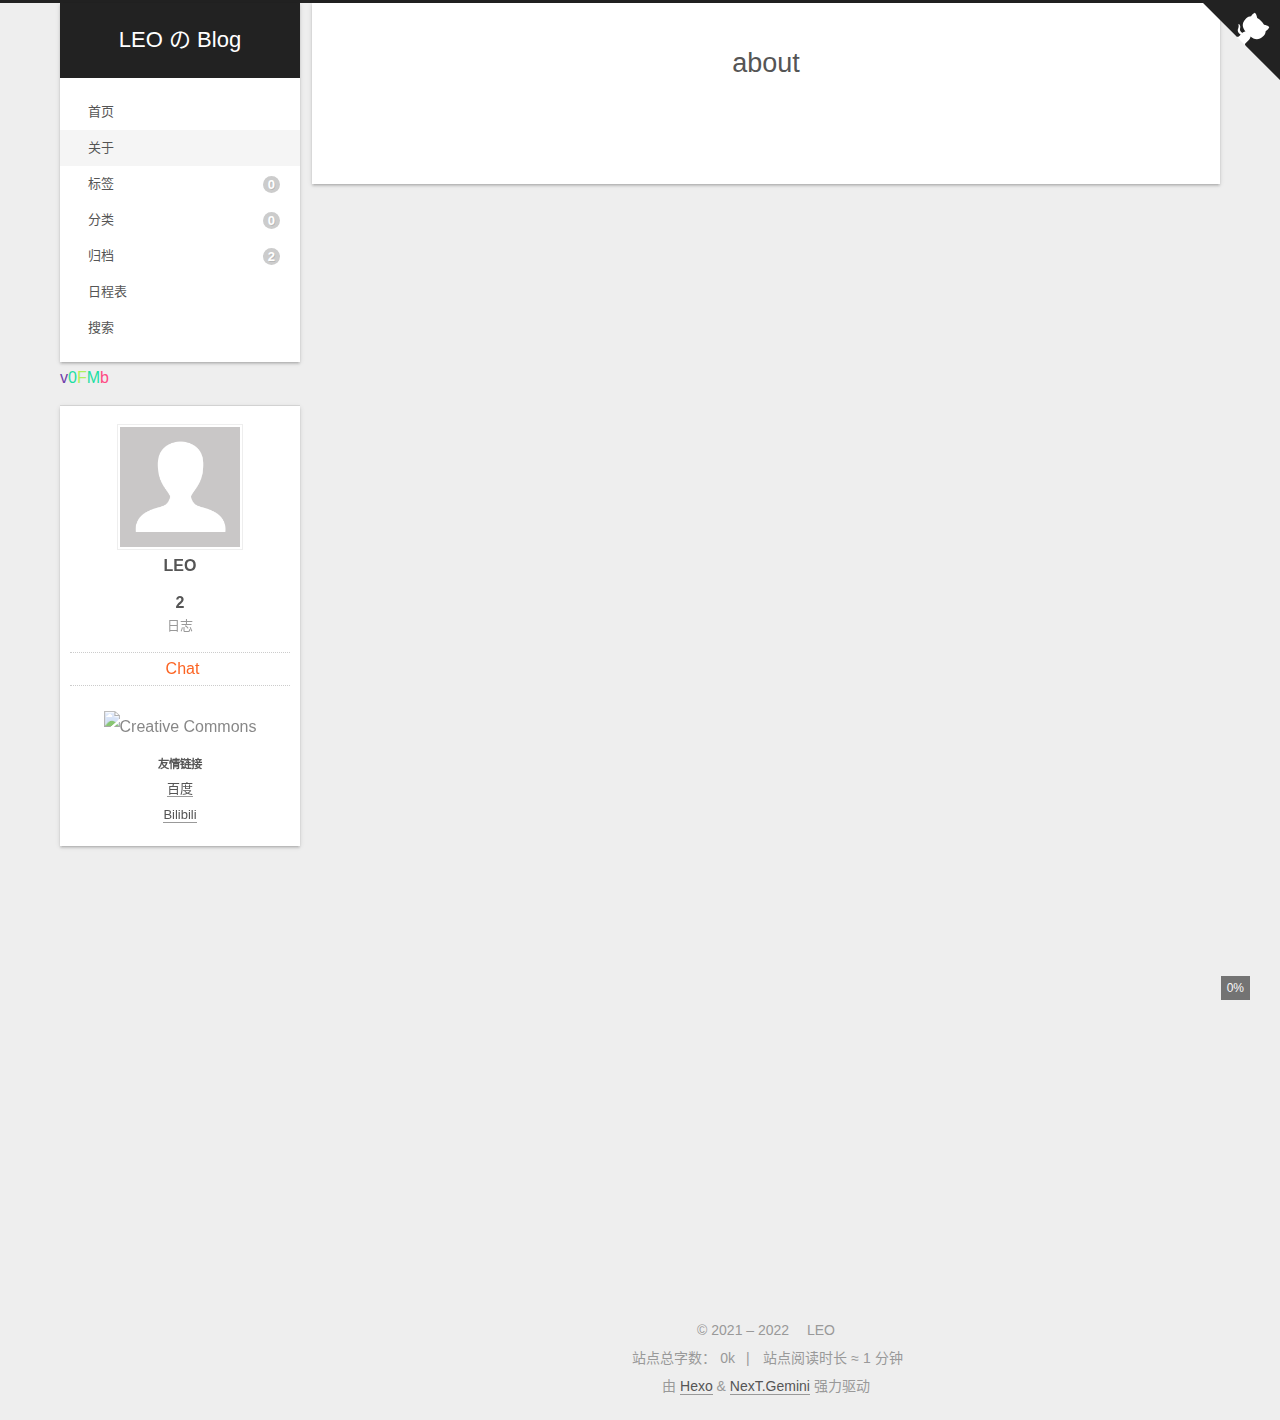
==== commit 75696405: "Site updated: 2022-05-08 19:38:45" ====
--- a/about/index.html
+++ b/about/index.html
@@ -40,7 +40,7 @@
   <link rel="stylesheet" href="https://cdn.jsdelivr.net/npm/pace-js@1.2.4/themes/blue/pace-theme-minimal.css">
   <script src="https://cdn.jsdelivr.net/npm/pace-js@1.2.4/pace.min.js" integrity="sha256-gqd7YTjg/BtfqWSwsJOvndl0Bxc8gFImLEkXQT8+qj0=" crossorigin="anonymous"></script>
 
-<script class="next-config" data-name="main" type="application/json">{"hostname":"code888888.github.io","root":"/","images":"/images","scheme":"Gemini","darkmode":false,"version":"8.11.1","exturl":false,"sidebar":{"position":"left","display":"post","padding":18,"offset":12},"copycode":true,"bookmark":{"enable":true,"color":"#222","save":"auto"},"mediumzoom":false,"lazyload":false,"pangu":false,"comments":{"style":"tabs","active":"gitalk","storage":true,"lazyload":false,"nav":{"disqus":{"text":"Load Disqus","order":-1},"gitalk":{"order":-2}},"activeClass":"gitalk"},"stickytabs":false,"motion":{"enable":false,"async":false,"transition":{"post_block":"fadeIn","post_header":"fadeInDown","post_body":"fadeInDown","coll_header":"fadeInLeft","sidebar":"fadeInUp"}},"prism":false,"i18n":{"placeholder":"搜索...","empty":"没有找到任何搜索结果：${query}","hits_time":"找到 ${hits} 个搜索结果（用时 ${time} 毫秒）","hits":"找到 ${hits} 个搜索结果"},"path":"/search.xml","localsearch":{"enable":true,"trigger":"auto","top_n_per_article":-1,"unescape":false,"preload":false}}</script><script src="/js/config.js"></script>
+<script class="next-config" data-name="main" type="application/json">{"hostname":"code888888.github.io","root":"/","images":"/images","scheme":"Gemini","darkmode":false,"version":"8.11.1","exturl":false,"sidebar":{"position":"left","display":"post","padding":18,"offset":12},"copycode":true,"bookmark":{"enable":true,"color":"#222","save":"auto"},"mediumzoom":false,"lazyload":false,"pangu":false,"comments":{"style":"tabs","active":null,"storage":true,"lazyload":false,"nav":null},"stickytabs":false,"motion":{"enable":false,"async":false,"transition":{"post_block":"fadeIn","post_header":"fadeInDown","post_body":"fadeInDown","coll_header":"fadeInLeft","sidebar":"fadeInUp"}},"prism":false,"i18n":{"placeholder":"搜索...","empty":"没有找到任何搜索结果：${query}","hits_time":"找到 ${hits} 个搜索结果（用时 ${time} 毫秒）","hits":"找到 ${hits} 个搜索结果"},"path":"/search.xml","localsearch":{"enable":true,"trigger":"auto","top_n_per_article":-1,"unescape":false,"preload":false}}</script><script src="/js/config.js"></script>
 
     <meta property="og:type" content="website">
 <meta property="og:title" content="about">
@@ -322,7 +322,6 @@
     
 
 
-    <div class="comments gitalk-container"></div>
 </div>
   </main>
 
@@ -387,10 +386,6 @@
 
 
 
-<link rel="stylesheet" href="https://cdn.jsdelivr.net/npm/gitalk@1.7.2/dist/gitalk.css" integrity="sha256-AJnUHL7dBv6PGaeyPQJcgQPDjt/Hn/PvYZde1iqfp8U=" crossorigin="anonymous">
-
-<script class="next-config" data-name="gitalk" type="application/json">{"enable":true,"github_id":"code888888","repo":"code888888.github.io","client_id":"11ecca6630585961d675","client_secret":"72a866b93bce564e8c52a358c0948d5d19a1503b","admin_user":"code888888","distraction_free_mode":true,"proxy":"https://cors-anywhere.azm.workers.dev/https://github.com/login/oauth/access_token","language":"zh-CN","js":{"url":"https://cdn.jsdelivr.net/npm/gitalk@1.7.2/dist/gitalk.min.js","integrity":"sha256-Pmj85ojLaPOWwRtlMJwmezB/Qg8BzvJp5eTzvXaYAfA="},"path_md5":"3be7aa98d992907175cbd79c194399f2"}</script>
-<script src="/js/third-party/comments/gitalk.js"></script>
 
 </body>
 </html>
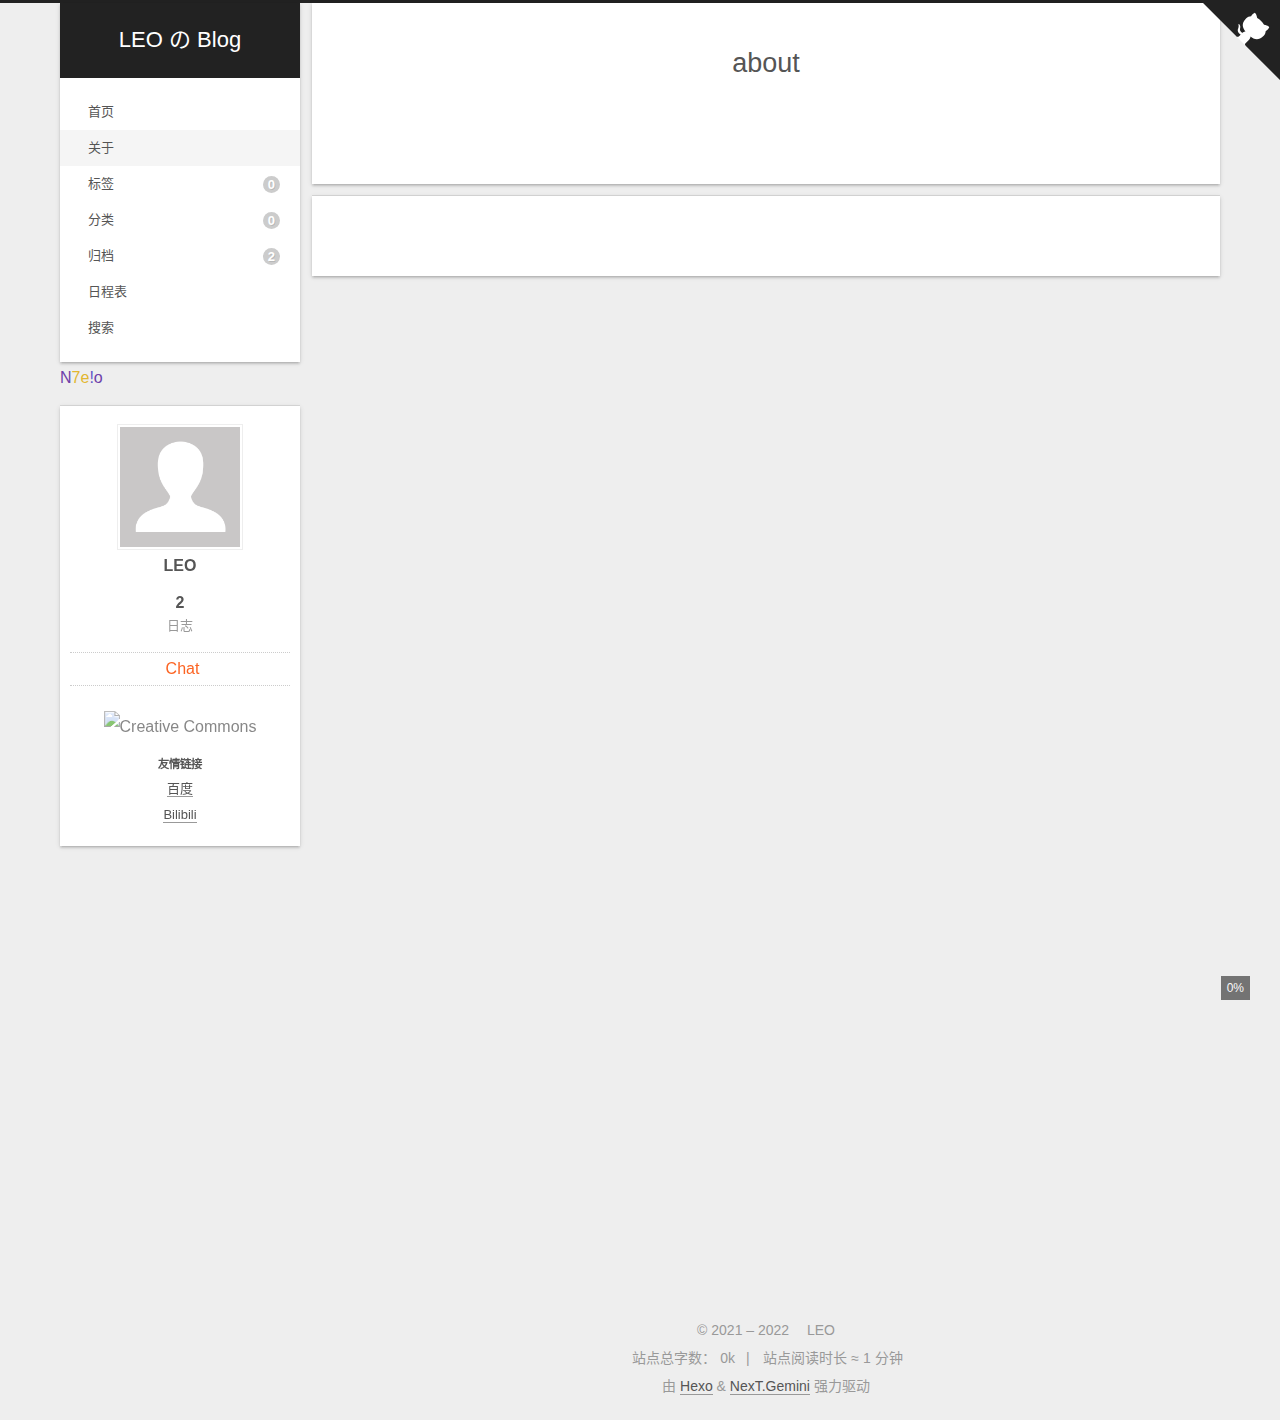
==== commit 7a84c2df: "Site updated: 2022-05-08 19:48:45" ====
--- a/about/index.html
+++ b/about/index.html
@@ -40,7 +40,7 @@
   <link rel="stylesheet" href="https://cdn.jsdelivr.net/npm/pace-js@1.2.4/themes/blue/pace-theme-minimal.css">
   <script src="https://cdn.jsdelivr.net/npm/pace-js@1.2.4/pace.min.js" integrity="sha256-gqd7YTjg/BtfqWSwsJOvndl0Bxc8gFImLEkXQT8+qj0=" crossorigin="anonymous"></script>
 
-<script class="next-config" data-name="main" type="application/json">{"hostname":"code888888.github.io","root":"/","images":"/images","scheme":"Gemini","darkmode":false,"version":"8.11.1","exturl":false,"sidebar":{"position":"left","display":"post","padding":18,"offset":12},"copycode":true,"bookmark":{"enable":true,"color":"#222","save":"auto"},"mediumzoom":false,"lazyload":false,"pangu":false,"comments":{"style":"tabs","active":null,"storage":true,"lazyload":false,"nav":null},"stickytabs":false,"motion":{"enable":false,"async":false,"transition":{"post_block":"fadeIn","post_header":"fadeInDown","post_body":"fadeInDown","coll_header":"fadeInLeft","sidebar":"fadeInUp"}},"prism":false,"i18n":{"placeholder":"搜索...","empty":"没有找到任何搜索结果：${query}","hits_time":"找到 ${hits} 个搜索结果（用时 ${time} 毫秒）","hits":"找到 ${hits} 个搜索结果"},"path":"/search.xml","localsearch":{"enable":true,"trigger":"auto","top_n_per_article":-1,"unescape":false,"preload":false}}</script><script src="/js/config.js"></script>
+<script class="next-config" data-name="main" type="application/json">{"hostname":"code888888.github.io","root":"/","images":"/images","scheme":"Gemini","darkmode":false,"version":"8.11.1","exturl":false,"sidebar":{"position":"left","display":"post","padding":18,"offset":12},"copycode":true,"bookmark":{"enable":true,"color":"#222","save":"auto"},"mediumzoom":false,"lazyload":false,"pangu":false,"comments":{"style":"tabs","active":"gitalk","storage":true,"lazyload":false,"nav":{"gitalk":{"order":-1}},"activeClass":"gitalk"},"stickytabs":false,"motion":{"enable":false,"async":false,"transition":{"post_block":"fadeIn","post_header":"fadeInDown","post_body":"fadeInDown","coll_header":"fadeInLeft","sidebar":"fadeInUp"}},"prism":false,"i18n":{"placeholder":"搜索...","empty":"没有找到任何搜索结果：${query}","hits_time":"找到 ${hits} 个搜索结果（用时 ${time} 毫秒）","hits":"找到 ${hits} 个搜索结果"},"path":"/search.xml","localsearch":{"enable":true,"trigger":"auto","top_n_per_article":-1,"unescape":false,"preload":false}}</script><script src="/js/config.js"></script>
 
     <meta property="og:type" content="website">
 <meta property="og:title" content="about">
@@ -322,6 +322,7 @@
     
 
 
+    <div class="comments gitalk-container"></div>
 </div>
   </main>
 
@@ -386,6 +387,10 @@
 
 
 
+<link rel="stylesheet" href="https://cdn.jsdelivr.net/npm/gitalk@1.7.2/dist/gitalk.css" integrity="sha256-AJnUHL7dBv6PGaeyPQJcgQPDjt/Hn/PvYZde1iqfp8U=" crossorigin="anonymous">
+
+<script class="next-config" data-name="gitalk" type="application/json">{"enable":true,"github_id":"code888888","repo":"code888888.github.io","client_id":"309e279d1156aba548e3","client_secret":"72a5c796c409e2f8123efdde39f9be236f50ca27","admin_user":"code888888","distraction_free_mode":true,"proxy":"https://cors-anywhere.azm.workers.dev/https://github.com/login/oauth/access_token","language":"zh-CN","js":{"url":"https://cdn.jsdelivr.net/npm/gitalk@1.7.2/dist/gitalk.min.js","integrity":"sha256-Pmj85ojLaPOWwRtlMJwmezB/Qg8BzvJp5eTzvXaYAfA="},"path_md5":"3be7aa98d992907175cbd79c194399f2"}</script>
+<script src="/js/third-party/comments/gitalk.js"></script>
 
 </body>
 </html>
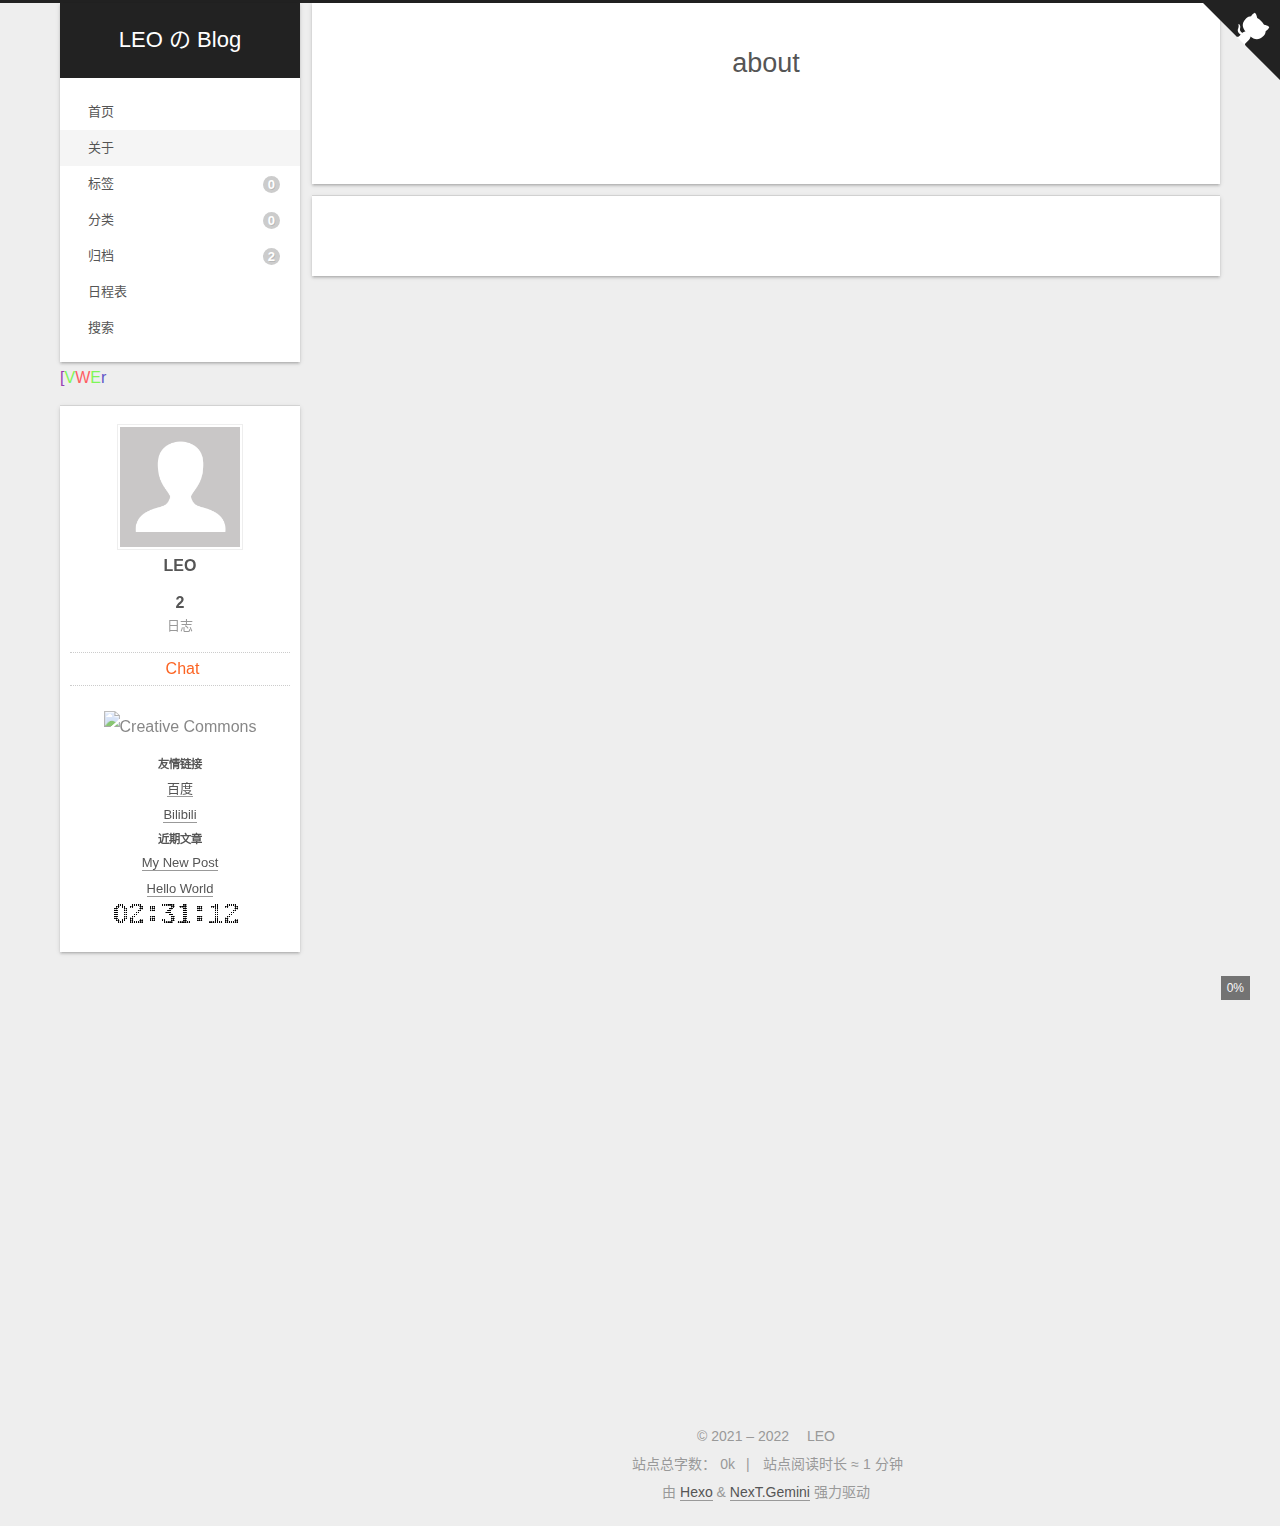
==== commit d9e59b9b: "Site updated: 2022-05-08 20:11:43" ====
--- a/about/index.html
+++ b/about/index.html
@@ -270,6 +270,294 @@
 
         </div>
       </div>
+
+    
+    <div class="links-of-blogroll motion-element links-of-blogroll-block">
+      <div class="links-of-blogroll-title">
+        <!-- modify icon to fire by szw -->
+        <i class="fa fa-history fa-" aria-hidden="true"></i>
+        近期文章
+      </div>
+      <ul class="links-of-blogroll-list">
+        
+        
+        
+          <li>
+            <a href="/2022/05/08/My-New-Post/" title="My New Post" target="_blank">My New Post</a>
+          </li>
+        
+          <li>
+            <a href="/2022/05/08/hello-world/" title="Hello World" target="_blank">Hello World</a>
+          </li>
+        
+      </ul>
+    </div>
+    
+
+    <div style="">
+  <canvas id="canvas" style="width:60%;">当前浏览器不支持canvas，请更换浏览器后再试</canvas>
+</div>
+<script>
+(function(){
+
+   var digit=
+    [
+        [
+            [0,0,1,1,1,0,0],
+            [0,1,1,0,1,1,0],
+            [1,1,0,0,0,1,1],
+            [1,1,0,0,0,1,1],
+            [1,1,0,0,0,1,1],
+            [1,1,0,0,0,1,1],
+            [1,1,0,0,0,1,1],
+            [1,1,0,0,0,1,1],
+            [0,1,1,0,1,1,0],
+            [0,0,1,1,1,0,0]
+        ],//0
+        [
+            [0,0,0,1,1,0,0],
+            [0,1,1,1,1,0,0],
+            [0,0,0,1,1,0,0],
+            [0,0,0,1,1,0,0],
+            [0,0,0,1,1,0,0],
+            [0,0,0,1,1,0,0],
+            [0,0,0,1,1,0,0],
+            [0,0,0,1,1,0,0],
+            [0,0,0,1,1,0,0],
+            [1,1,1,1,1,1,1]
+        ],//1
+        [
+            [0,1,1,1,1,1,0],
+            [1,1,0,0,0,1,1],
+            [0,0,0,0,0,1,1],
+            [0,0,0,0,1,1,0],
+            [0,0,0,1,1,0,0],
+            [0,0,1,1,0,0,0],
+            [0,1,1,0,0,0,0],
+            [1,1,0,0,0,0,0],
+            [1,1,0,0,0,1,1],
+            [1,1,1,1,1,1,1]
+        ],//2
+        [
+            [1,1,1,1,1,1,1],
+            [0,0,0,0,0,1,1],
+            [0,0,0,0,1,1,0],
+            [0,0,0,1,1,0,0],
+            [0,0,1,1,1,0,0],
+            [0,0,0,0,1,1,0],
+            [0,0,0,0,0,1,1],
+            [0,0,0,0,0,1,1],
+            [1,1,0,0,0,1,1],
+            [0,1,1,1,1,1,0]
+        ],//3
+        [
+            [0,0,0,0,1,1,0],
+            [0,0,0,1,1,1,0],
+            [0,0,1,1,1,1,0],
+            [0,1,1,0,1,1,0],
+            [1,1,0,0,1,1,0],
+            [1,1,1,1,1,1,1],
+            [0,0,0,0,1,1,0],
+            [0,0,0,0,1,1,0],
+            [0,0,0,0,1,1,0],
+            [0,0,0,1,1,1,1]
+        ],//4
+        [
+            [1,1,1,1,1,1,1],
+            [1,1,0,0,0,0,0],
+            [1,1,0,0,0,0,0],
+            [1,1,1,1,1,1,0],
+            [0,0,0,0,0,1,1],
+            [0,0,0,0,0,1,1],
+            [0,0,0,0,0,1,1],
+            [0,0,0,0,0,1,1],
+            [1,1,0,0,0,1,1],
+            [0,1,1,1,1,1,0]
+        ],//5
+        [
+            [0,0,0,0,1,1,0],
+            [0,0,1,1,0,0,0],
+            [0,1,1,0,0,0,0],
+            [1,1,0,0,0,0,0],
+            [1,1,0,1,1,1,0],
+            [1,1,0,0,0,1,1],
+            [1,1,0,0,0,1,1],
+            [1,1,0,0,0,1,1],
+            [1,1,0,0,0,1,1],
+            [0,1,1,1,1,1,0]
+        ],//6
+        [
+            [1,1,1,1,1,1,1],
+            [1,1,0,0,0,1,1],
+            [0,0,0,0,1,1,0],
+            [0,0,0,0,1,1,0],
+            [0,0,0,1,1,0,0],
+            [0,0,0,1,1,0,0],
+            [0,0,1,1,0,0,0],
+            [0,0,1,1,0,0,0],
+            [0,0,1,1,0,0,0],
+            [0,0,1,1,0,0,0]
+        ],//7
+        [
+            [0,1,1,1,1,1,0],
+            [1,1,0,0,0,1,1],
+            [1,1,0,0,0,1,1],
+            [1,1,0,0,0,1,1],
+            [0,1,1,1,1,1,0],
+            [1,1,0,0,0,1,1],
+            [1,1,0,0,0,1,1],
+            [1,1,0,0,0,1,1],
+            [1,1,0,0,0,1,1],
+            [0,1,1,1,1,1,0]
+        ],//8
+        [
+            [0,1,1,1,1,1,0],
+            [1,1,0,0,0,1,1],
+            [1,1,0,0,0,1,1],
+            [1,1,0,0,0,1,1],
+            [0,1,1,1,0,1,1],
+            [0,0,0,0,0,1,1],
+            [0,0,0,0,0,1,1],
+            [0,0,0,0,1,1,0],
+            [0,0,0,1,1,0,0],
+            [0,1,1,0,0,0,0]
+        ],//9
+        [
+            [0,0,0,0,0,0,0],
+            [0,0,1,1,1,0,0],
+            [0,0,1,1,1,0,0],
+            [0,0,1,1,1,0,0],
+            [0,0,0,0,0,0,0],
+            [0,0,0,0,0,0,0],
+            [0,0,1,1,1,0,0],
+            [0,0,1,1,1,0,0],
+            [0,0,1,1,1,0,0],
+            [0,0,0,0,0,0,0]
+        ]//:
+    ];
+
+var canvas = document.getElementById('canvas');
+
+if(canvas.getContext){
+    var cxt = canvas.getContext('2d');
+    //声明canvas的宽高
+    var H = 100,W = 700;
+    canvas.height = H;
+    canvas.width = W;
+    cxt.fillStyle = '#f00';
+    cxt.fillRect(10,10,50,50);
+
+    //存储时间数据
+    var data = [];
+    //存储运动的小球
+    var balls = [];
+    //设置粒子半径
+    var R = canvas.height/20-1;
+    (function(){
+        var temp = /(\d)(\d):(\d)(\d):(\d)(\d)/.exec(new Date());
+        //存储时间数字，由十位小时、个位小时、冒号、十位分钟、个位分钟、冒号、十位秒钟、个位秒钟这7个数字组成
+        data.push(temp[1],temp[2],10,temp[3],temp[4],10,temp[5],temp[6]);
+    })();
+
+    /*生成点阵数字*/
+    function renderDigit(index,num){
+        for(var i = 0; i < digit[num].length; i++){
+            for(var j = 0; j < digit[num][i].length; j++){
+                if(digit[num][i][j] == 1){
+                    cxt.beginPath();
+                    cxt.arc(14*(R+2)*index + j*2*(R+1)+(R+1),i*2*(R+1)+(R+1),R,0,2*Math.PI);
+                    cxt.closePath();
+                    cxt.fill();
+                }
+            }
+        }
+    }
+
+    /*更新时钟*/
+    function updateDigitTime(){
+        var changeNumArray = [];
+        var temp = /(\d)(\d):(\d)(\d):(\d)(\d)/.exec(new Date());
+        var NewData = [];
+        NewData.push(temp[1],temp[2],10,temp[3],temp[4],10,temp[5],temp[6]);
+        for(var i = data.length-1; i >=0 ; i--){
+            //时间发生变化
+            if(NewData[i] !== data[i]){
+                //将变化的数字值和在data数组中的索引存储在changeNumArray数组中
+                changeNumArray.push(i+'_'+(Number(data[i])+1)%10);
+            }
+        }
+        //增加小球
+        for(var i = 0; i< changeNumArray.length; i++){
+            addBalls.apply(this,changeNumArray[i].split('_'));
+        }
+        data = NewData.concat();
+    }
+
+    /*更新小球状态*/
+    function updateBalls(){
+        for(var i = 0; i < balls.length; i++){
+            balls[i].stepY += balls[i].disY;
+            balls[i].x += balls[i].stepX;
+            balls[i].y += balls[i].stepY;
+            if(balls[i].x > W + R || balls[i].y > H + R){
+                balls.splice(i,1);
+                i--;
+            }
+        }
+    }
+
+    /*增加要运动的小球*/
+    function addBalls(index,num){
+        var numArray = [1,2,3];
+        var colorArray =  ["#3BE","#09C","#A6C","#93C","#9C0","#690","#FB3","#F80","#F44","#C00"];
+        for(var i = 0; i < digit[num].length; i++){
+            for(var j = 0; j < digit[num][i].length; j++){
+                if(digit[num][i][j] == 1){
+                    var ball = {
+                        x:14*(R+2)*index + j*2*(R+1)+(R+1),
+                        y:i*2*(R+1)+(R+1),
+                        stepX:Math.floor(Math.random() * 4 -2),
+                        stepY:-2*numArray[Math.floor(Math.random()*numArray.length)],
+                        color:colorArray[Math.floor(Math.random()*colorArray.length)],
+                        disY:1
+                    };
+                    balls.push(ball);
+                }
+            }
+        }
+    }
+
+    /*渲染*/
+    function render(){
+        //重置画布宽度，达到清空画布的效果
+        canvas.height = 100;
+        //渲染时钟
+        for(var i = 0; i < data.length; i++){
+            renderDigit(i,data[i]);
+        }
+        //渲染小球
+        for(var i = 0; i < balls.length; i++){
+            cxt.beginPath();
+            cxt.arc(balls[i].x,balls[i].y,R,0,2*Math.PI);
+            cxt.fillStyle = balls[i].color;
+            cxt.closePath();
+            cxt.fill();
+        }
+    }
+
+    clearInterval(oTimer);
+    var oTimer = setInterval(function(){
+        //更新时钟
+        updateDigitTime();
+        //更新小球状态
+        updateBalls();
+        //渲染
+        render();
+    },50);
+}
+
+})();
+</script>
     </div>
   </aside>
   <div class="sidebar-dimmer"></div>
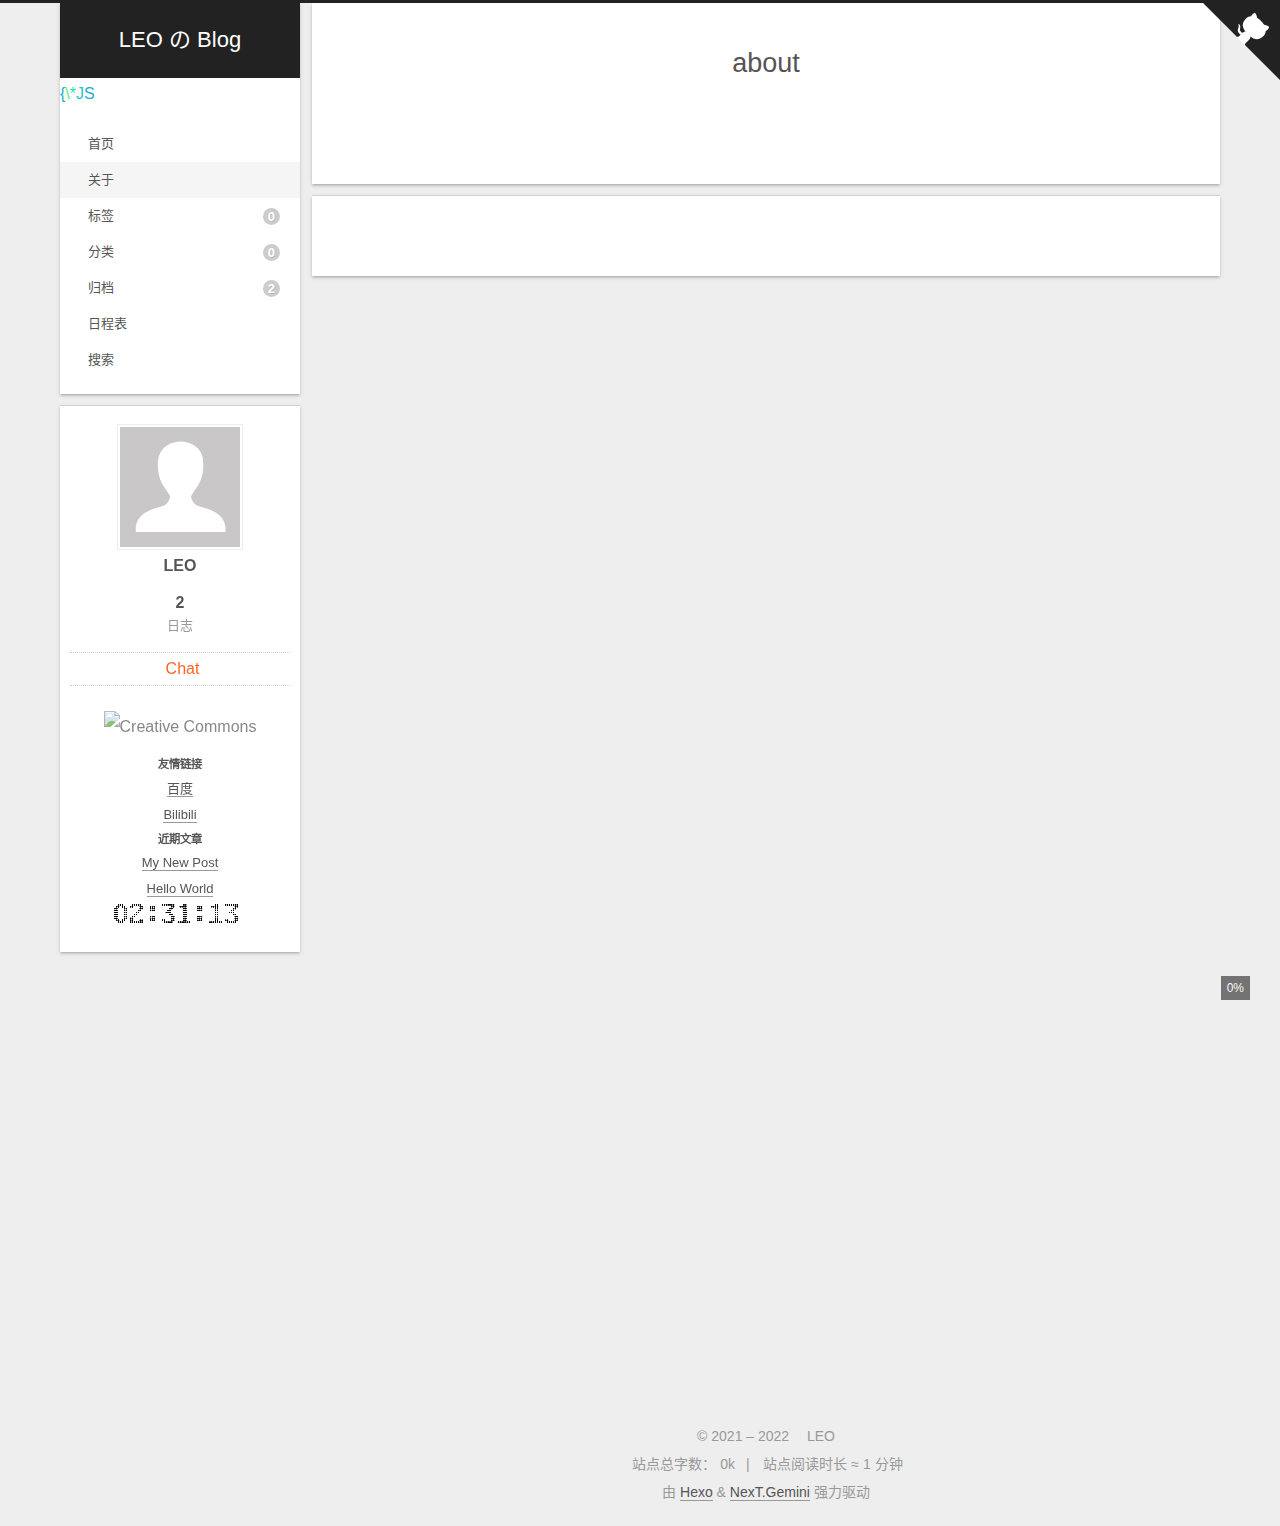
==== commit b67f01a2: "Site updated: 2022-05-08 20:30:41" ====
--- a/about/index.html
+++ b/about/index.html
@@ -102,51 +102,6 @@
     </div>
   </div>
 </div>
-
-
-
-<nav class="site-nav">
-  <ul class="main-menu menu"><li class="menu-item menu-item-home"><a href="/" rel="section"><i class="fa fa-home fa-fw"></i>首页</a></li><li class="menu-item menu-item-about"><a href="/about/" rel="section"><i class="fa fa-user fa-fw"></i>关于</a></li><li class="menu-item menu-item-tags"><a href="/tags/" rel="section"><i class="fa fa-tags fa-fw"></i>标签<span class="badge">0</span></a></li><li class="menu-item menu-item-categories"><a href="/categories/" rel="section"><i class="fa fa-th fa-fw"></i>分类<span class="badge">0</span></a></li><li class="menu-item menu-item-archives"><a href="/archives/" rel="section"><i class="fa fa-archive fa-fw"></i>归档<span class="badge">2</span></a></li><li class="menu-item menu-item-schedule"><a href="/schedule/" rel="section"><i class="fa fa-calendar fa-fw"></i>日程表</a></li>
-      <li class="menu-item menu-item-search">
-        <a role="button" class="popup-trigger"><i class="fa fa-search fa-fw"></i>搜索
-        </a>
-      </li>
-  </ul>
-</nav>
-
-
-
-  <div class="search-pop-overlay">
-    <div class="popup search-popup"><div class="search-header">
-  <span class="search-icon">
-    <i class="fa fa-search"></i>
-  </span>
-  <div class="search-input-container">
-    <input autocomplete="off" autocapitalize="off" maxlength="80"
-           placeholder="搜索..." spellcheck="false"
-           type="search" class="search-input">
-  </div>
-  <span class="popup-btn-close" role="button">
-    <i class="fa fa-times-circle"></i>
-  </span>
-</div>
-<div class="search-result-container no-result">
-  <div class="search-result-icon">
-    <i class="fa fa-spinner fa-pulse fa-5x"></i>
-  </div>
-</div>
-
-    </div>
-  </div>
-
-</div>
-        
-  
-  <div class="toggle sidebar-toggle" role="button">
-    <span class="toggle-line"></span>
-    <span class="toggle-line"></span>
-    <span class="toggle-line"></span>
-  </div>
 
   <div id="binft"></div>
   <script>
@@ -169,7 +124,7 @@
         c.step ? c.step-- : (c.step = g, c.prefixP < l.length ? (c.prefixP >= 0 && (c.text += l[c.prefixP]), c.prefixP++) : "forward" === c.direction ? c.skillP < t.length ? (c.text += t[c.skillP], c.skillP++) : c.delay ? c.delay-- : (c.direction = "backward", c.delay = a) : c.skillP > 0 ? (c.text = c.text.slice(0, -1), c.skillP--) : (c.skillI = (c.skillI + 1) % o.length, c.direction = "forward")), r.textContent = c.text, r.appendChild(n(c.prefixP < l.length ? Math.min(s, s + c.prefixP) : Math.min(s, t.length - c.skillP))), setTimeout(i, d)
       }
       var l = "",
-      o = ["青青陵上柏，磊磊涧中石。", "人生天地间，忽如远行客。","斗酒相娱乐，聊厚不为薄。", "驱车策驽马，游戏宛与洛。","洛中何郁郁，冠带自相索。","长衢罗夹巷，王侯多第宅。","两宫遥相望，双阙百余尺。","极宴娱心意，戚戚何所迫？"].map(function (r) {
+      o = [      "青青陵上柏，磊磊涧中石。", "人生天地间，忽如远行客。","斗酒相娱乐，聊厚不为薄。", "驱车策驽马，游戏宛与洛。","洛中何郁郁，冠带自相索。","长衢罗夹巷，王侯多第宅。","两宫遥相望，双阙百余尺。","极宴娱心意，戚戚何所迫？"].map(function (r) {
       return r + ""
       }),
       a = 2,
@@ -192,6 +147,50 @@
   </script>
 
 
+
+<nav class="site-nav">
+  <ul class="main-menu menu"><li class="menu-item menu-item-home"><a href="/" rel="section"><i class="fa fa-home fa-fw"></i>首页</a></li><li class="menu-item menu-item-about"><a href="/about/" rel="section"><i class="fa fa-user fa-fw"></i>关于</a></li><li class="menu-item menu-item-tags"><a href="/tags/" rel="section"><i class="fa fa-tags fa-fw"></i>标签<span class="badge">0</span></a></li><li class="menu-item menu-item-categories"><a href="/categories/" rel="section"><i class="fa fa-th fa-fw"></i>分类<span class="badge">0</span></a></li><li class="menu-item menu-item-archives"><a href="/archives/" rel="section"><i class="fa fa-archive fa-fw"></i>归档<span class="badge">2</span></a></li><li class="menu-item menu-item-schedule"><a href="/schedule/" rel="section"><i class="fa fa-calendar fa-fw"></i>日程表</a></li>
+      <li class="menu-item menu-item-search">
+        <a role="button" class="popup-trigger"><i class="fa fa-search fa-fw"></i>搜索
+        </a>
+      </li>
+  </ul>
+</nav>
+
+
+
+  <div class="search-pop-overlay">
+    <div class="popup search-popup"><div class="search-header">
+  <span class="search-icon">
+    <i class="fa fa-search"></i>
+  </span>
+  <div class="search-input-container">
+    <input autocomplete="off" autocapitalize="off" maxlength="80"
+           placeholder="搜索..." spellcheck="false"
+           type="search" class="search-input">
+  </div>
+  <span class="popup-btn-close" role="button">
+    <i class="fa fa-times-circle"></i>
+  </span>
+</div>
+<div class="search-result-container no-result">
+  <div class="search-result-icon">
+    <i class="fa fa-spinner fa-pulse fa-5x"></i>
+  </div>
+</div>
+
+    </div>
+  </div>
+
+</div>
+        
+  
+  <div class="toggle sidebar-toggle" role="button">
+    <span class="toggle-line"></span>
+    <span class="toggle-line"></span>
+    <span class="toggle-line"></span>
+  </div>
+
   <aside class="sidebar">
 
     <div class="sidebar-inner sidebar-overview-active">
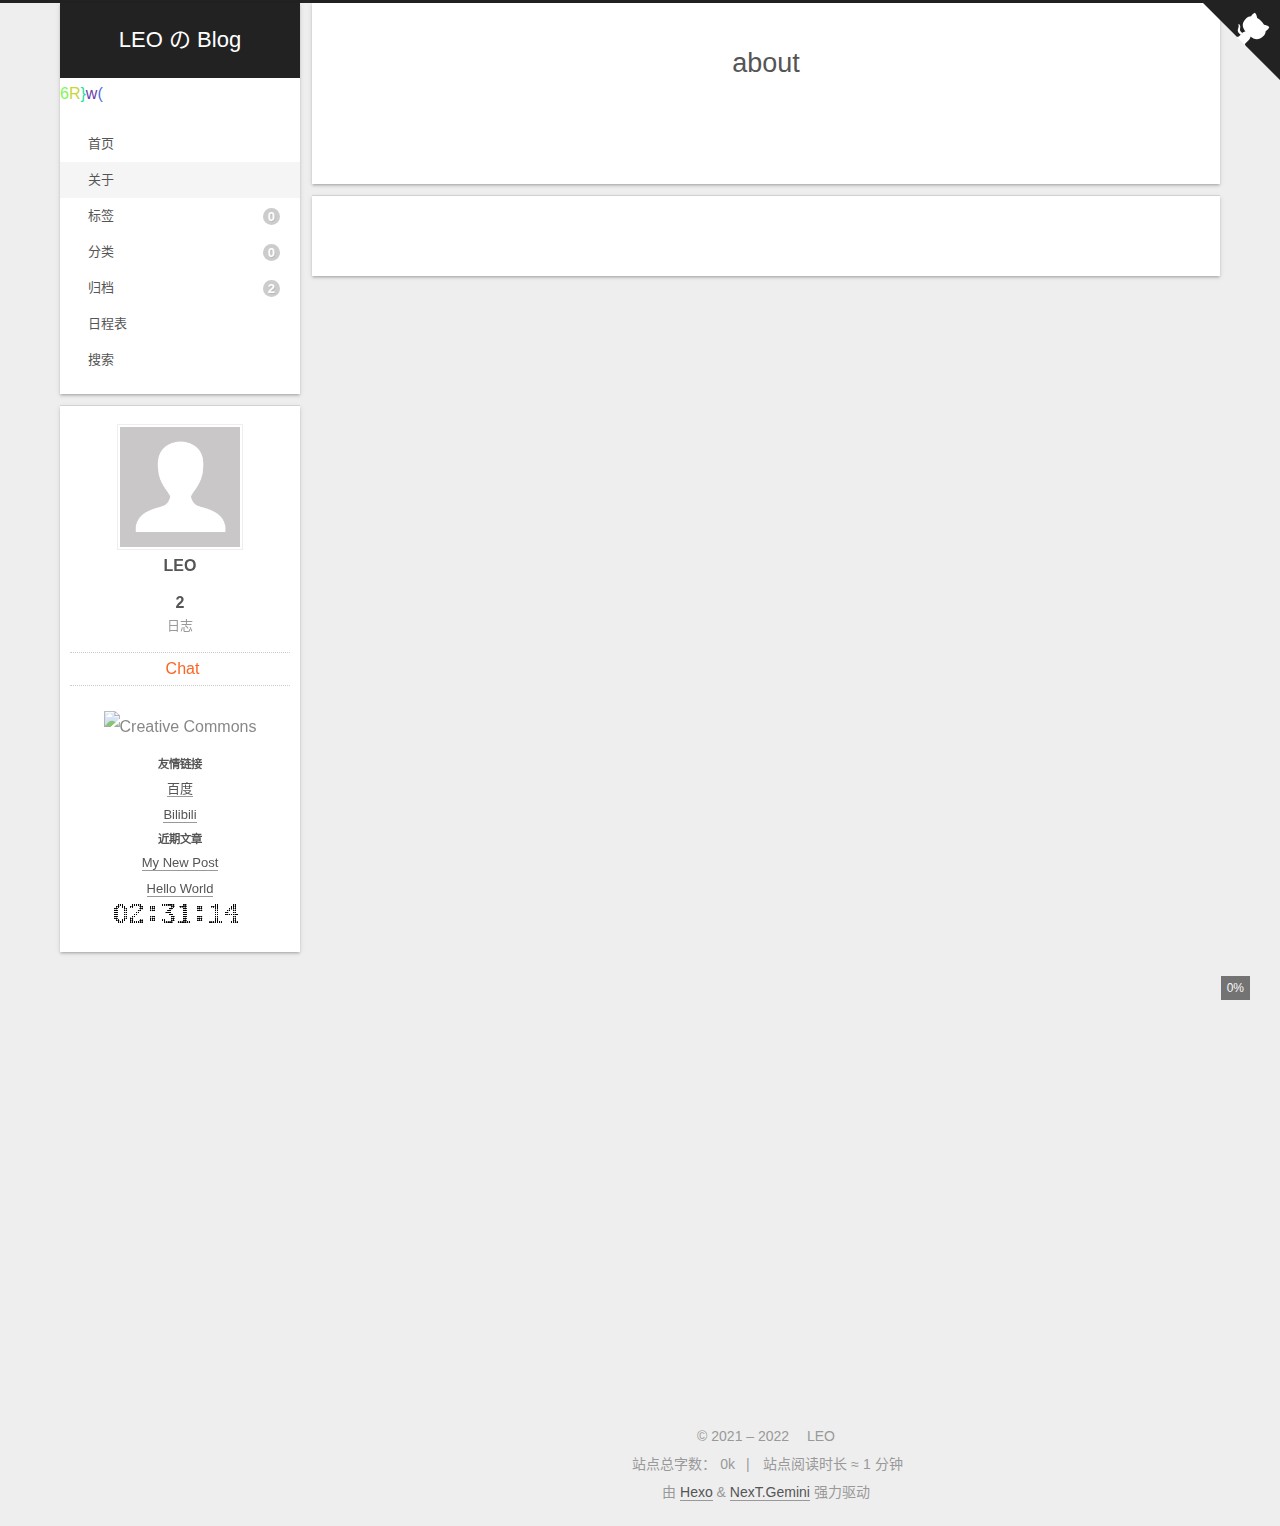
==== commit 5dbc1287: "Site updated: 2022-05-08 20:32:58" ====
--- a/about/index.html
+++ b/about/index.html
@@ -124,7 +124,7 @@
         c.step ? c.step-- : (c.step = g, c.prefixP < l.length ? (c.prefixP >= 0 && (c.text += l[c.prefixP]), c.prefixP++) : "forward" === c.direction ? c.skillP < t.length ? (c.text += t[c.skillP], c.skillP++) : c.delay ? c.delay-- : (c.direction = "backward", c.delay = a) : c.skillP > 0 ? (c.text = c.text.slice(0, -1), c.skillP--) : (c.skillI = (c.skillI + 1) % o.length, c.direction = "forward")), r.textContent = c.text, r.appendChild(n(c.prefixP < l.length ? Math.min(s, s + c.prefixP) : Math.min(s, t.length - c.skillP))), setTimeout(i, d)
       }
       var l = "",
-      o = [      "青青陵上柏，磊磊涧中石。", "人生天地间，忽如远行客。","斗酒相娱乐，聊厚不为薄。", "驱车策驽马，游戏宛与洛。","洛中何郁郁，冠带自相索。","长衢罗夹巷，王侯多第宅。","两宫遥相望，双阙百余尺。","极宴娱心意，戚戚何所迫？"].map(function (r) {
+      o = ["青青陵上柏，磊磊涧中石。", "人生天地间，忽如远行客。","斗酒相娱乐，聊厚不为薄。", "驱车策驽马，游戏宛与洛。","洛中何郁郁，冠带自相索。","长衢罗夹巷，王侯多第宅。","两宫遥相望，双阙百余尺。","极宴娱心意，戚戚何所迫？"].map(function (r) {
       return r + ""
       }),
       a = 2,
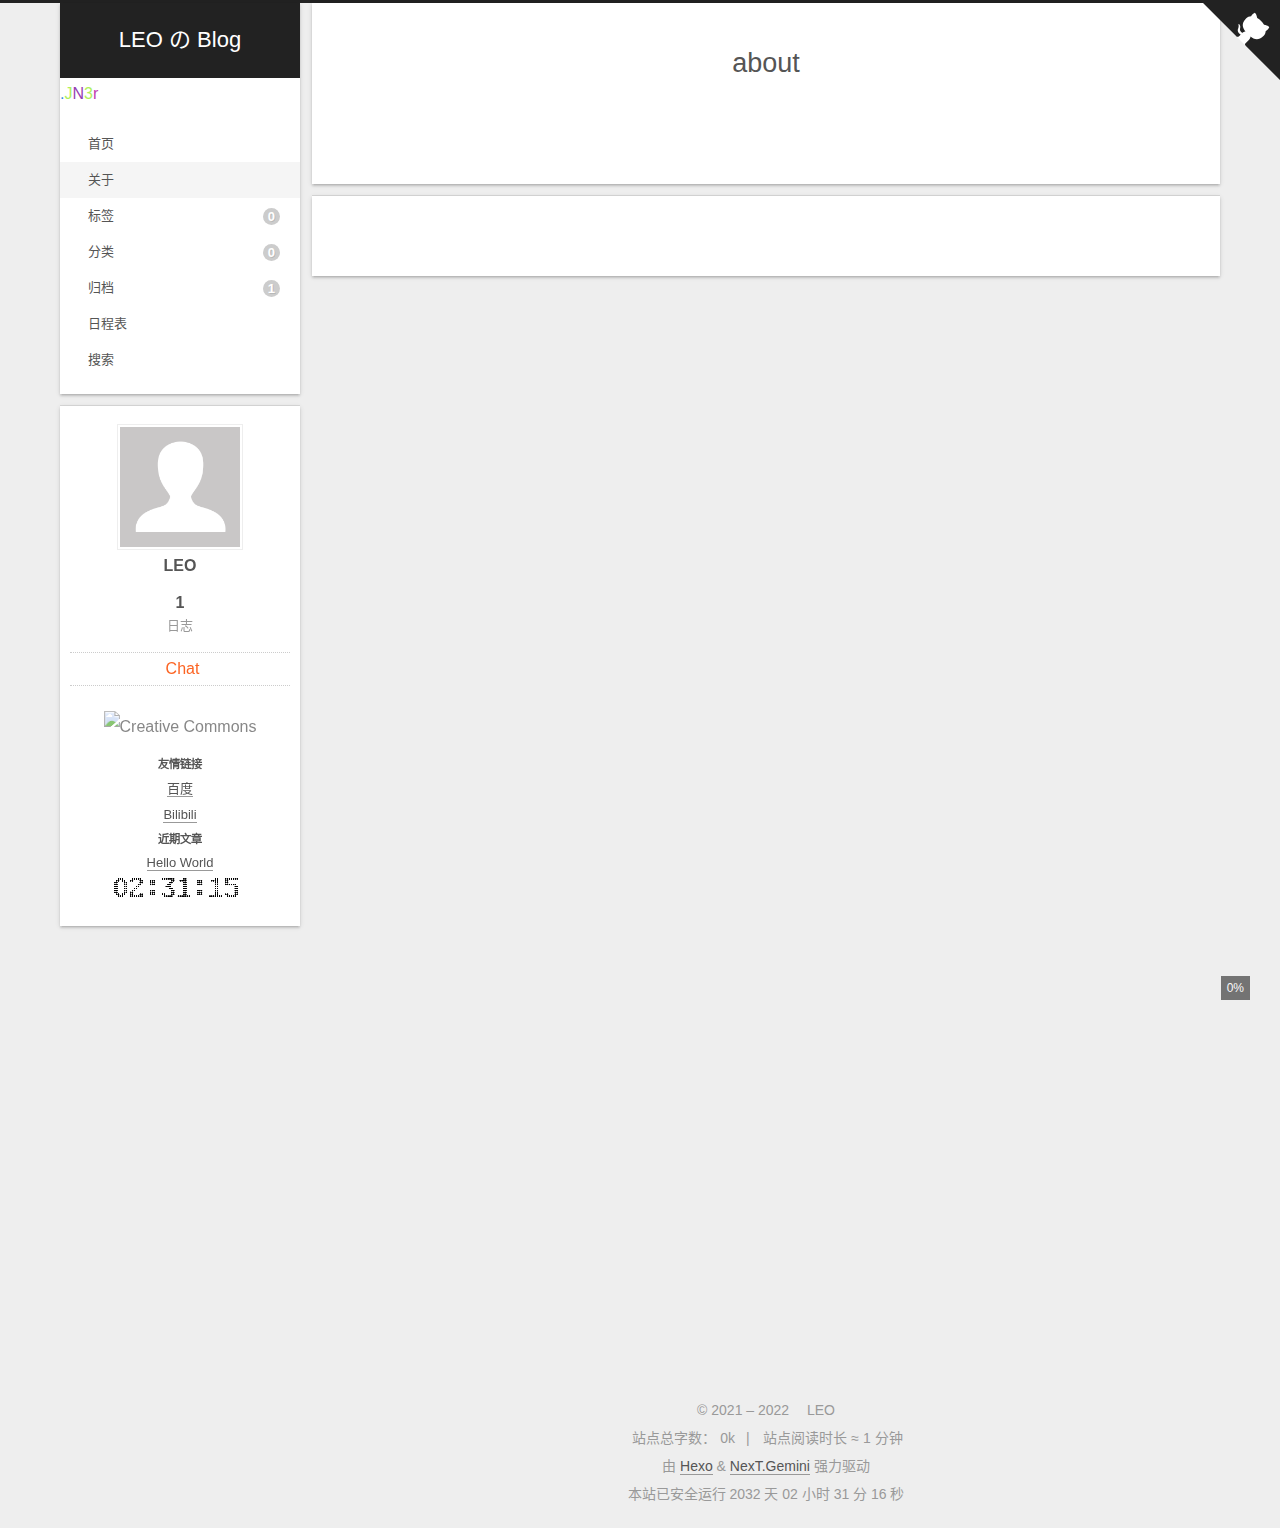
==== commit 3b296fe2: "Site updated: 2022-05-09 10:21:28" ====
--- a/about/index.html
+++ b/about/index.html
@@ -4,27 +4,6 @@
   <meta charset="UTF-8">
 <meta name="viewport" content="width=device-width">
 <meta name="theme-color" content="#222"><meta name="generator" content="Hexo 6.1.0">
-
-  <div class="weather">
-  <!-- 《添加“心知天气”-->
-    <div id="tp-weather-widget"></div>
-  <script>
-    (function(a,h,g,f,e,d,c,b){b=function(){d=h.createElement(g);c=h.getElementsByTagName(g)[0];d.src=e;d.charset="utf-8";d.async=1;c.parentNode.insertBefore(d,c)};a["SeniverseWeatherWidgetObject"]=f;a[f]||(a[f]=function(){(a[f].q=a[f].q||[]).push(arguments)});a[f].l=+new Date();if(a.attachEvent){a.attachEvent("onload",b)}else{a.addEventListener("load",b,false)}}(window,document,"script","SeniverseWeatherWidget","//cdn.sencdn.com/widget2/static/js/bundle.js?t="+parseInt((new Date().getTime() / 100000000).toString(),10)));
-    window.SeniverseWeatherWidget('show', {
-      flavor: "slim",
-      location: "WX4FBXXFKE4F",
-      geolocation: true,
-      language: "zh-Hans",
-      unit: "c",
-      theme: "auto",
-      token: "efb760e3-5326-4f08-839b-122738249a17",
-      hover: "enabled",
-      container: "tp-weather-widget"
-    })
-  </script>
-  <!-- 添加“心知天气”》-->
-  </div>
-
 
 
   <link rel="apple-touch-icon" sizes="180x180" href="/images/apple-touch-icon-next.png">
@@ -50,7 +29,13 @@
 <meta property="article:published_time" content="2022-05-08T04:28:09.000Z">
 <meta property="article:modified_time" content="2022-05-08T04:28:09.019Z">
 <meta property="article:author" content="LEO">
-<meta name="twitter:card" content="summary">
+<meta name="twitter:card" content="&lt;twitter:card&gt;">
+<meta name="twitter:image" content="http://code888888.github.io/about/%3Ctwitter:image%3E">
+<meta name="twitter:creator" content="@&lt;twitter:creator&gt;">
+<meta name="twitter:site" content="<twitter:site>">
+<link rel="publisher" href="%3Cg+:profile_link%3E">
+<meta property="fb:admins" content="&lt;fb:admin_id&gt;">
+<meta property="fb:app_id" content="&lt;fb:app_id&gt;">
 
 
 <link rel="canonical" href="http://code888888.github.io/about/">
@@ -146,10 +131,30 @@
       binft(document.getElementById('binft'));
   </script>
 
+    <div class="weather">
+  <!-- 《添加“心知天气”-->
+    <div id="tp-weather-widget"></div>
+  <script>
+    (function(a,h,g,f,e,d,c,b){b=function(){d=h.createElement(g);c=h.getElementsByTagName(g)[0];d.src=e;d.charset="utf-8";d.async=1;c.parentNode.insertBefore(d,c)};a["SeniverseWeatherWidgetObject"]=f;a[f]||(a[f]=function(){(a[f].q=a[f].q||[]).push(arguments)});a[f].l=+new Date();if(a.attachEvent){a.attachEvent("onload",b)}else{a.addEventListener("load",b,false)}}(window,document,"script","SeniverseWeatherWidget","//cdn.sencdn.com/widget2/static/js/bundle.js?t="+parseInt((new Date().getTime() / 100000000).toString(),10)));
+    window.SeniverseWeatherWidget('show', {
+      flavor: "slim",
+      location: "WX4FBXXFKE4F",
+      geolocation: true,
+      language: "zh-Hans",
+      unit: "c",
+      theme: "auto",
+      token: "efb760e3-5326-4f08-839b-122738249a17",
+      hover: "enabled",
+      container: "tp-weather-widget"
+    })
+  </script>
+  <!-- 添加“心知天气”》-->
+  </div>
+
 
 
 <nav class="site-nav">
-  <ul class="main-menu menu"><li class="menu-item menu-item-home"><a href="/" rel="section"><i class="fa fa-home fa-fw"></i>首页</a></li><li class="menu-item menu-item-about"><a href="/about/" rel="section"><i class="fa fa-user fa-fw"></i>关于</a></li><li class="menu-item menu-item-tags"><a href="/tags/" rel="section"><i class="fa fa-tags fa-fw"></i>标签<span class="badge">0</span></a></li><li class="menu-item menu-item-categories"><a href="/categories/" rel="section"><i class="fa fa-th fa-fw"></i>分类<span class="badge">0</span></a></li><li class="menu-item menu-item-archives"><a href="/archives/" rel="section"><i class="fa fa-archive fa-fw"></i>归档<span class="badge">2</span></a></li><li class="menu-item menu-item-schedule"><a href="/schedule/" rel="section"><i class="fa fa-calendar fa-fw"></i>日程表</a></li>
+  <ul class="main-menu menu"><li class="menu-item menu-item-home"><a href="/" rel="section"><i class="fa fa-home fa-fw"></i>首页</a></li><li class="menu-item menu-item-about"><a href="/about/" rel="section"><i class="fa fa-user fa-fw"></i>关于</a></li><li class="menu-item menu-item-tags"><a href="/tags/" rel="section"><i class="fa fa-tags fa-fw"></i>标签<span class="badge">0</span></a></li><li class="menu-item menu-item-categories"><a href="/categories/" rel="section"><i class="fa fa-th fa-fw"></i>分类<span class="badge">0</span></a></li><li class="menu-item menu-item-archives"><a href="/archives/" rel="section"><i class="fa fa-archive fa-fw"></i>归档<span class="badge">1</span></a></li><li class="menu-item menu-item-schedule"><a href="/schedule/" rel="section"><i class="fa fa-calendar fa-fw"></i>日程表</a></li>
       <li class="menu-item menu-item-search">
         <a role="button" class="popup-trigger"><i class="fa fa-search fa-fw"></i>搜索
         </a>
@@ -220,7 +225,7 @@
   <nav class="site-state">
       <div class="site-state-item site-state-posts">
         <a href="/archives/">
-          <span class="site-state-item-count">2</span>
+          <span class="site-state-item-count">1</span>
           <span class="site-state-item-name">日志</span>
         </a>
       </div>
@@ -233,19 +238,31 @@
   </div>
   <div class="links-of-author site-overview-item animated">
       <span class="links-of-author-item">
-        <a href="https://github.com/yourname" title="GitHub → https:&#x2F;&#x2F;github.com&#x2F;yourname" rel="noopener" target="_blank"><i class="fab fa-github fa-fw"></i></a>
-      </span>
-      <span class="links-of-author-item">
-        <a href="mailto:yourname@gmail.com" title="E-Mail → mailto:yourname@gmail.com" rel="noopener" target="_blank"><i class="fa fa-envelope fa-fw"></i></a>
-      </span>
-      <span class="links-of-author-item">
-        <a href="https://weibo.com/yourname" title="Weibo → https:&#x2F;&#x2F;weibo.com&#x2F;yourname" rel="noopener" target="_blank"><i class="fab fa-weibo fa-fw"></i></a>
-      </span>
-      <span class="links-of-author-item">
-        <a href="https://plus.google.com/yourname" title="Google → https:&#x2F;&#x2F;plus.google.com&#x2F;yourname" rel="noopener" target="_blank"><i class="fab fa-google fa-fw"></i></a>
-      </span>
-      <span class="links-of-author-item">
-        <a href="https://twitter.com/yourname" title="Twitter → https:&#x2F;&#x2F;twitter.com&#x2F;yourname" rel="noopener" target="_blank"><i class="fab fa-twitter fa-fw"></i></a>
+        <a href="https://github.com/" title="GitHub → https:&#x2F;&#x2F;github.com" rel="noopener" target="_blank"><i class="fab fa-github fa-fw"></i></a>
+      </span>
+      <span class="links-of-author-item">
+        <a href="mailto:a371810943@outlook.com" title="E-Mail → mailto:a371810943@outlook.com" rel="noopener" target="_blank"><i class="fa fa-envelope fa-fw"></i></a>
+      </span>
+      <span class="links-of-author-item">
+        <a href="https://weibo.com/" title="Weibo → https:&#x2F;&#x2F;weibo.com" rel="noopener" target="_blank"><i class="fab fa-weibo fa-fw"></i></a>
+      </span>
+      <span class="links-of-author-item">
+        <a href="https://plus.google.com/" title="Google → https:&#x2F;&#x2F;plus.google.com" rel="noopener" target="_blank"><i class="fab fa-google fa-fw"></i></a>
+      </span>
+      <span class="links-of-author-item">
+        <a href="https://twitter.com/" title="Twitter → https:&#x2F;&#x2F;twitter.com" rel="noopener" target="_blank"><i class="fab fa-twitter fa-fw"></i></a>
+      </span>
+      <span class="links-of-author-item">
+        <a href="https://www.facebook.com/" title="FB Page → https:&#x2F;&#x2F;www.facebook.com" rel="noopener" target="_blank"><i class="fab fa-facebook fa-fw"></i></a>
+      </span>
+      <span class="links-of-author-item">
+        <a href="https://stackoverflow.com/" title="StackOverflow → https:&#x2F;&#x2F;stackoverflow.com" rel="noopener" target="_blank"><i class="fab fa-stack-overflow fa-fw"></i></a>
+      </span>
+      <span class="links-of-author-item">
+        <a href="https://youtube.com/" title="YouTube → https:&#x2F;&#x2F;youtube.com" rel="noopener" target="_blank"><i class="fab fa-youtube fa-fw"></i></a>
+      </span>
+      <span class="links-of-author-item">
+        <a href="https://instagram.com/" title="Instagram → https:&#x2F;&#x2F;instagram.com" rel="noopener" target="_blank"><i class="fab fa-instagram fa-fw"></i></a>
       </span>
   </div>
   <div class="cc-license site-overview-item animated" itemprop="license">
@@ -280,10 +297,6 @@
       <ul class="links-of-blogroll-list">
         
         
-        
-          <li>
-            <a href="/2022/05/08/My-New-Post/" title="My New Post" target="_blank">My New Post</a>
-          </li>
         
           <li>
             <a href="/2022/05/08/hello-world/" title="Hello World" target="_blank">Hello World</a>
@@ -557,6 +570,10 @@
 
 })();
 </script>
+        <div class="back-to-top animated" role="button" aria-label="返回顶部">
+          <i class="fa fa-arrow-up"></i>
+          <span>0%</span>
+        </div>
     </div>
   </aside>
   <div class="sidebar-dimmer"></div>
@@ -565,10 +582,6 @@
     </header>
 
     
-  <div class="back-to-top" role="button" aria-label="返回顶部">
-    <i class="fa fa-arrow-up"></i>
-    <span>0%</span>
-  </div>
   <div class="reading-progress-bar"></div>
   <a role="button" class="book-mark-link book-mark-link-fixed"></a>
 
@@ -650,6 +663,27 @@
   <div class="powered-by">由 <a href="https://hexo.io/" rel="noopener" target="_blank">Hexo</a> & <a href="https://theme-next.js.org/" rel="noopener" target="_blank">NexT.Gemini</a> 强力驱动
   </div>
 
+<div>
+<span id="timeDate">载入天数...</span><span id="times">载入时分秒...</span>
+<script>
+    var now = new Date();
+    function createtime() {
+        var grt= new Date("1/1/2021 00:00:00");
+        now.setTime(now.getTime()+250);
+        days = (now - grt ) / 1000 / 60 / 60 / 24; dnum = Math.floor(days);
+        hours = (now - grt ) / 1000 / 60 / 60 - (24 * dnum); hnum = Math.floor(hours);
+        if(String(hnum).length ==1 ){hnum = "0" + hnum;} minutes = (now - grt ) / 1000 /60 - (24 * 60 * dnum) - (60 * hnum);
+        mnum = Math.floor(minutes); if(String(mnum).length ==1 ){mnum = "0" + mnum;}
+        seconds = (now - grt ) / 1000 - (24 * 60 * 60 * dnum) - (60 * 60 * hnum) - (60 * mnum);
+        snum = Math.round(seconds); if(String(snum).length ==1 ){snum = "0" + snum;}
+        document.getElementById("timeDate").innerHTML = "本站已安全运行 "+dnum+" 天 ";
+        document.getElementById("times").innerHTML = hnum + " 小时 " + mnum + " 分 " + snum + " 秒";
+    }
+setInterval("createtime()",250);
+</script>
+</div>
+
+
     </div>
   </footer>
 
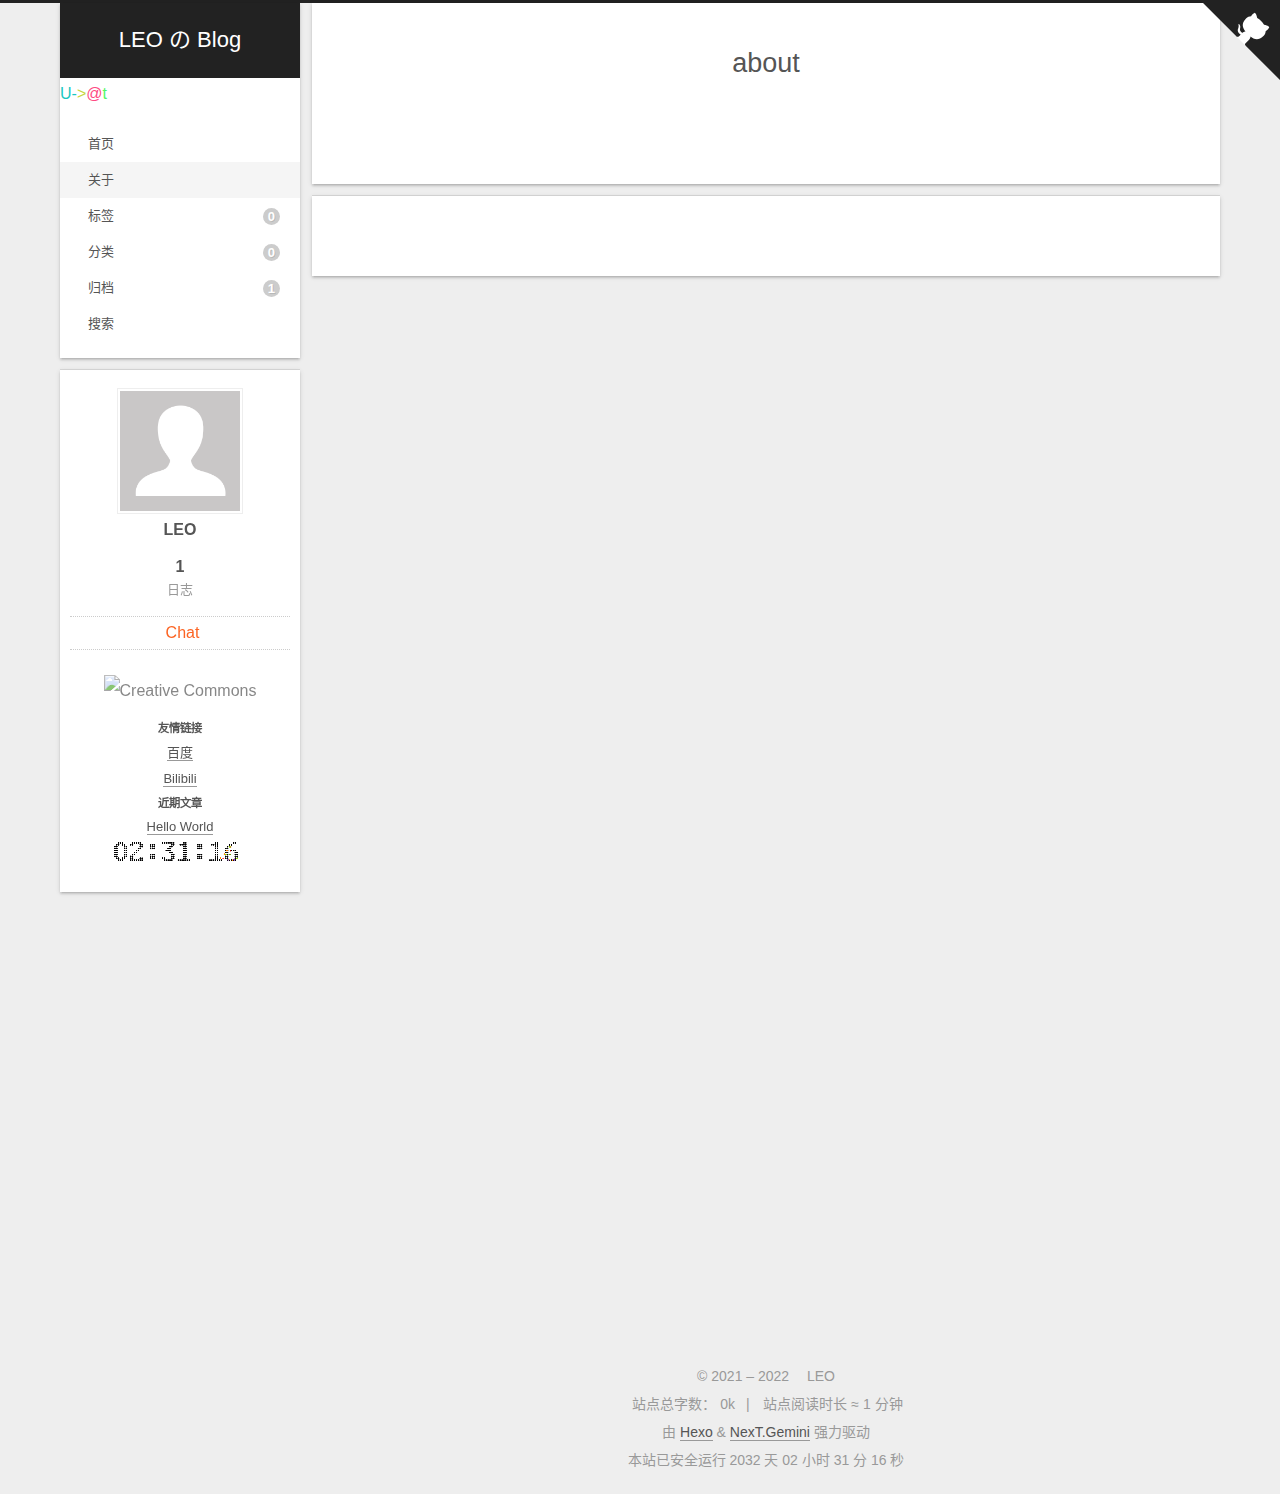
==== commit 3ee1af30: "Site updated: 2022-05-09 12:09:51" ====
--- a/about/index.html
+++ b/about/index.html
@@ -154,7 +154,7 @@
 
 
 <nav class="site-nav">
-  <ul class="main-menu menu"><li class="menu-item menu-item-home"><a href="/" rel="section"><i class="fa fa-home fa-fw"></i>首页</a></li><li class="menu-item menu-item-about"><a href="/about/" rel="section"><i class="fa fa-user fa-fw"></i>关于</a></li><li class="menu-item menu-item-tags"><a href="/tags/" rel="section"><i class="fa fa-tags fa-fw"></i>标签<span class="badge">0</span></a></li><li class="menu-item menu-item-categories"><a href="/categories/" rel="section"><i class="fa fa-th fa-fw"></i>分类<span class="badge">0</span></a></li><li class="menu-item menu-item-archives"><a href="/archives/" rel="section"><i class="fa fa-archive fa-fw"></i>归档<span class="badge">1</span></a></li><li class="menu-item menu-item-schedule"><a href="/schedule/" rel="section"><i class="fa fa-calendar fa-fw"></i>日程表</a></li>
+  <ul class="main-menu menu"><li class="menu-item menu-item-home"><a href="/" rel="section"><i class="fa fa-home fa-fw"></i>首页</a></li><li class="menu-item menu-item-about"><a href="/about/" rel="section"><i class="fa fa-user fa-fw"></i>关于</a></li><li class="menu-item menu-item-tags"><a href="/tags/" rel="section"><i class="fa fa-tags fa-fw"></i>标签<span class="badge">0</span></a></li><li class="menu-item menu-item-categories"><a href="/categories/" rel="section"><i class="fa fa-th fa-fw"></i>分类<span class="badge">0</span></a></li><li class="menu-item menu-item-archives"><a href="/archives/" rel="section"><i class="fa fa-archive fa-fw"></i>归档<span class="badge">1</span></a></li>
       <li class="menu-item menu-item-search">
         <a role="button" class="popup-trigger"><i class="fa fa-search fa-fw"></i>搜索
         </a>
--- a/css/main.css
+++ b/css/main.css
@@ -1729,36 +1729,16 @@
 }
 .back-to-top {
   font-size: 12px;
-  bottom: -100px;
-  box-sizing: border-box;
-  color: #fff;
-  padding: 0 6px;
-  transition: bottom 0.2s ease-in-out;
-  background: #222;
+  margin: 8px -10px -20px;
+  opacity: 0;
+  transition: opacity 0.2s ease-in-out;
+}
+.back-to-top.back-to-top-on {
   cursor: pointer;
   opacity: 0.6;
-  position: fixed;
-  z-index: 30;
-  right: 30px;
-}
-@media (max-width: 991px) {
-  .back-to-top {
-    right: 20px;
-  }
-}
-.back-to-top:hover {
+}
+.back-to-top.back-to-top-on:hover {
   opacity: 0.8;
-}
-@media (max-width: 991px) {
-  .back-to-top {
-    opacity: 0.8;
-  }
-}
-.back-to-top:hover {
-  color: #fc6423;
-}
-.back-to-top.back-to-top-on {
-  bottom: 30px;
 }
 .reading-progress-bar {
   --progress: 0;
@@ -2887,6 +2867,13 @@
 .links-of-author-item a:hover {
   background: var(--body-bg-color);
 }
+.back-to-top {
+  background: var(--body-bg-color);
+  margin: -4px -10px -18px;
+}
+.back-to-top.back-to-top-on {
+  margin-top: 16px;
+}
 .main-inner > .sub-menu,
 .main-inner > .post-block,
 .main-inner > .tabs-comment,
